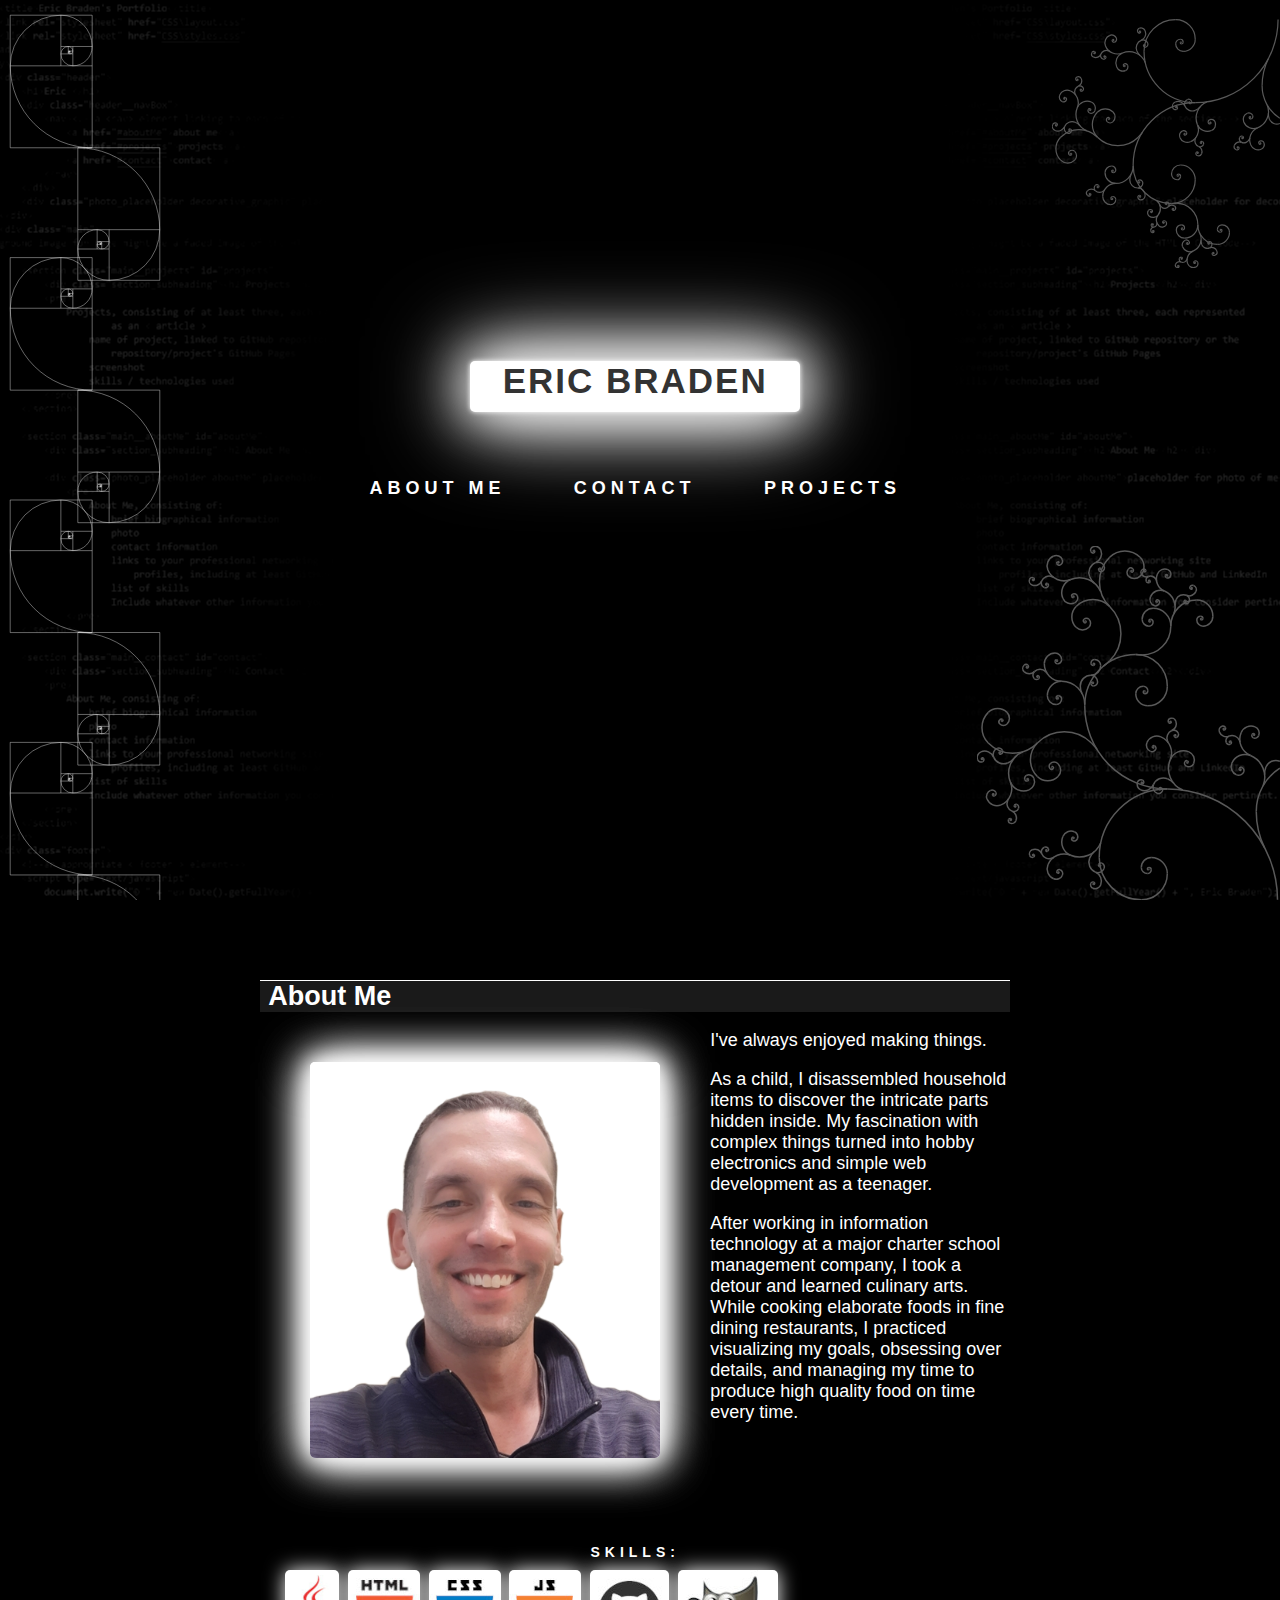
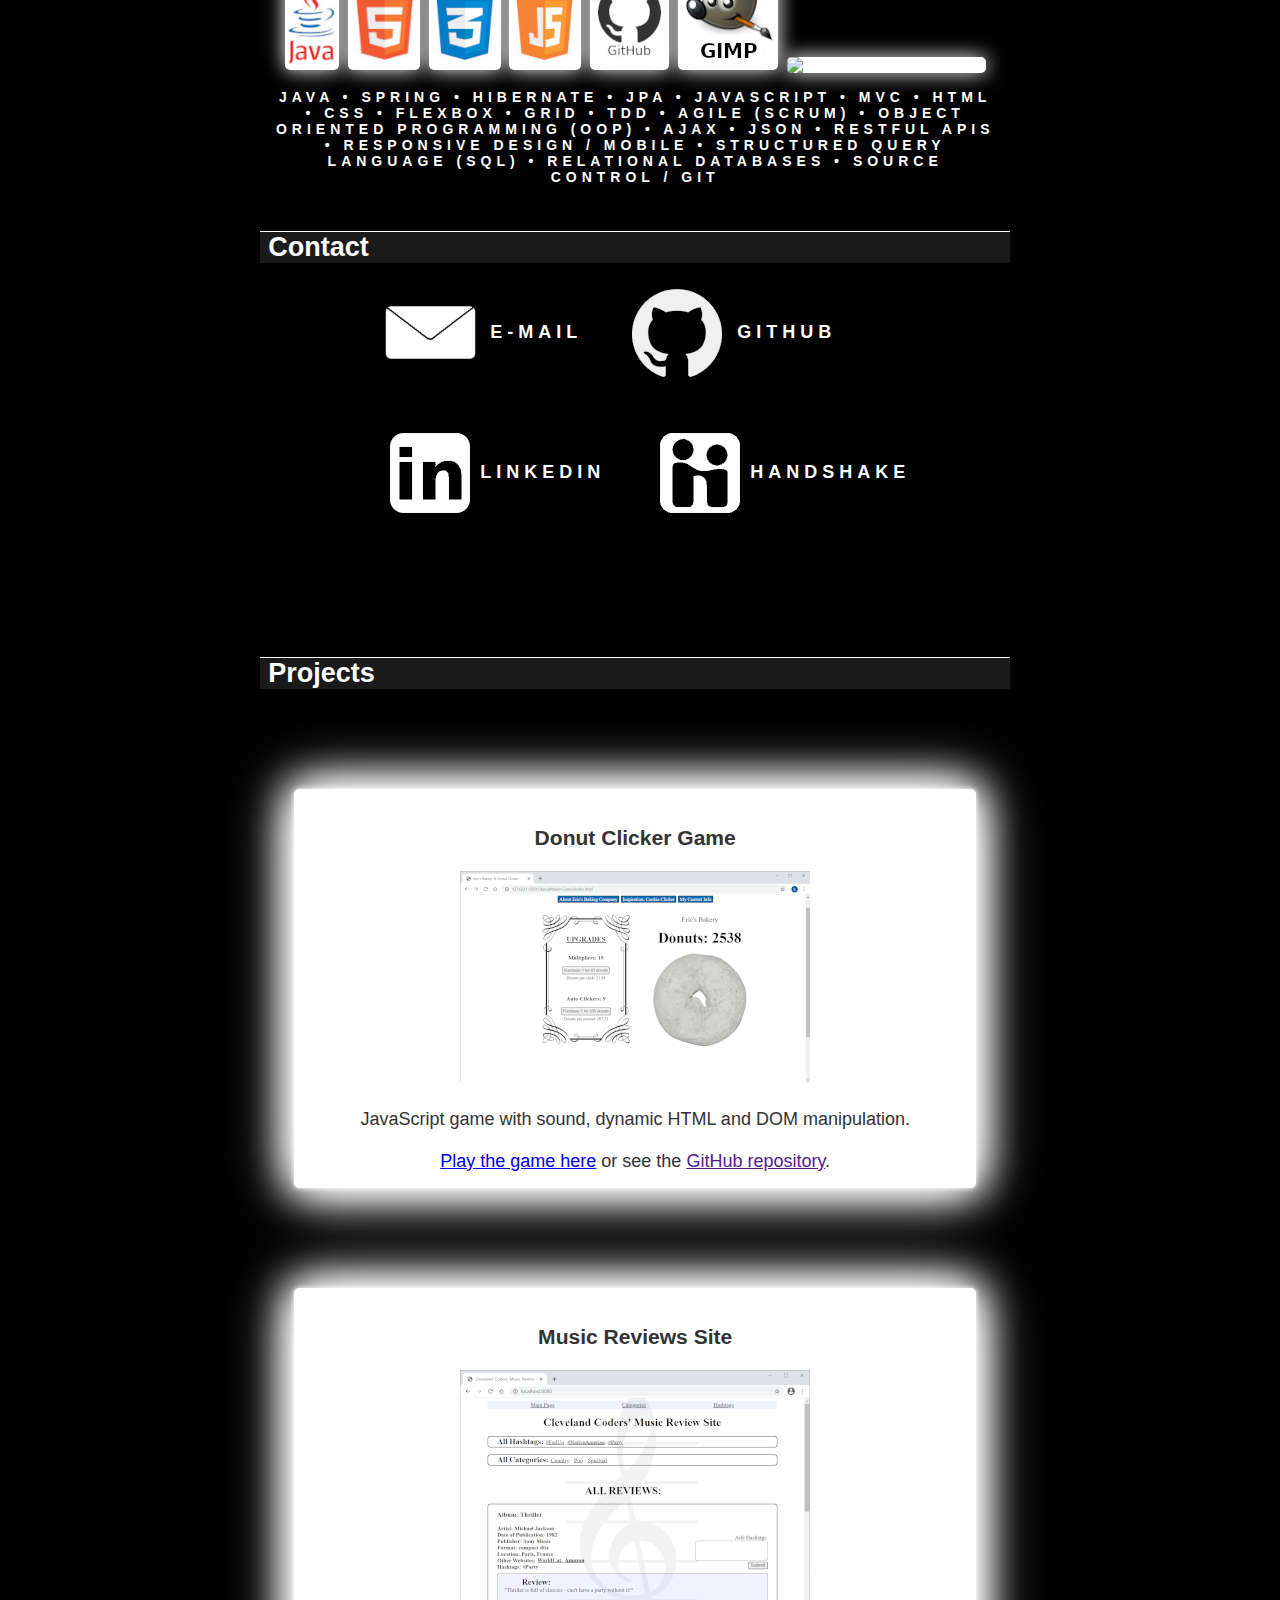
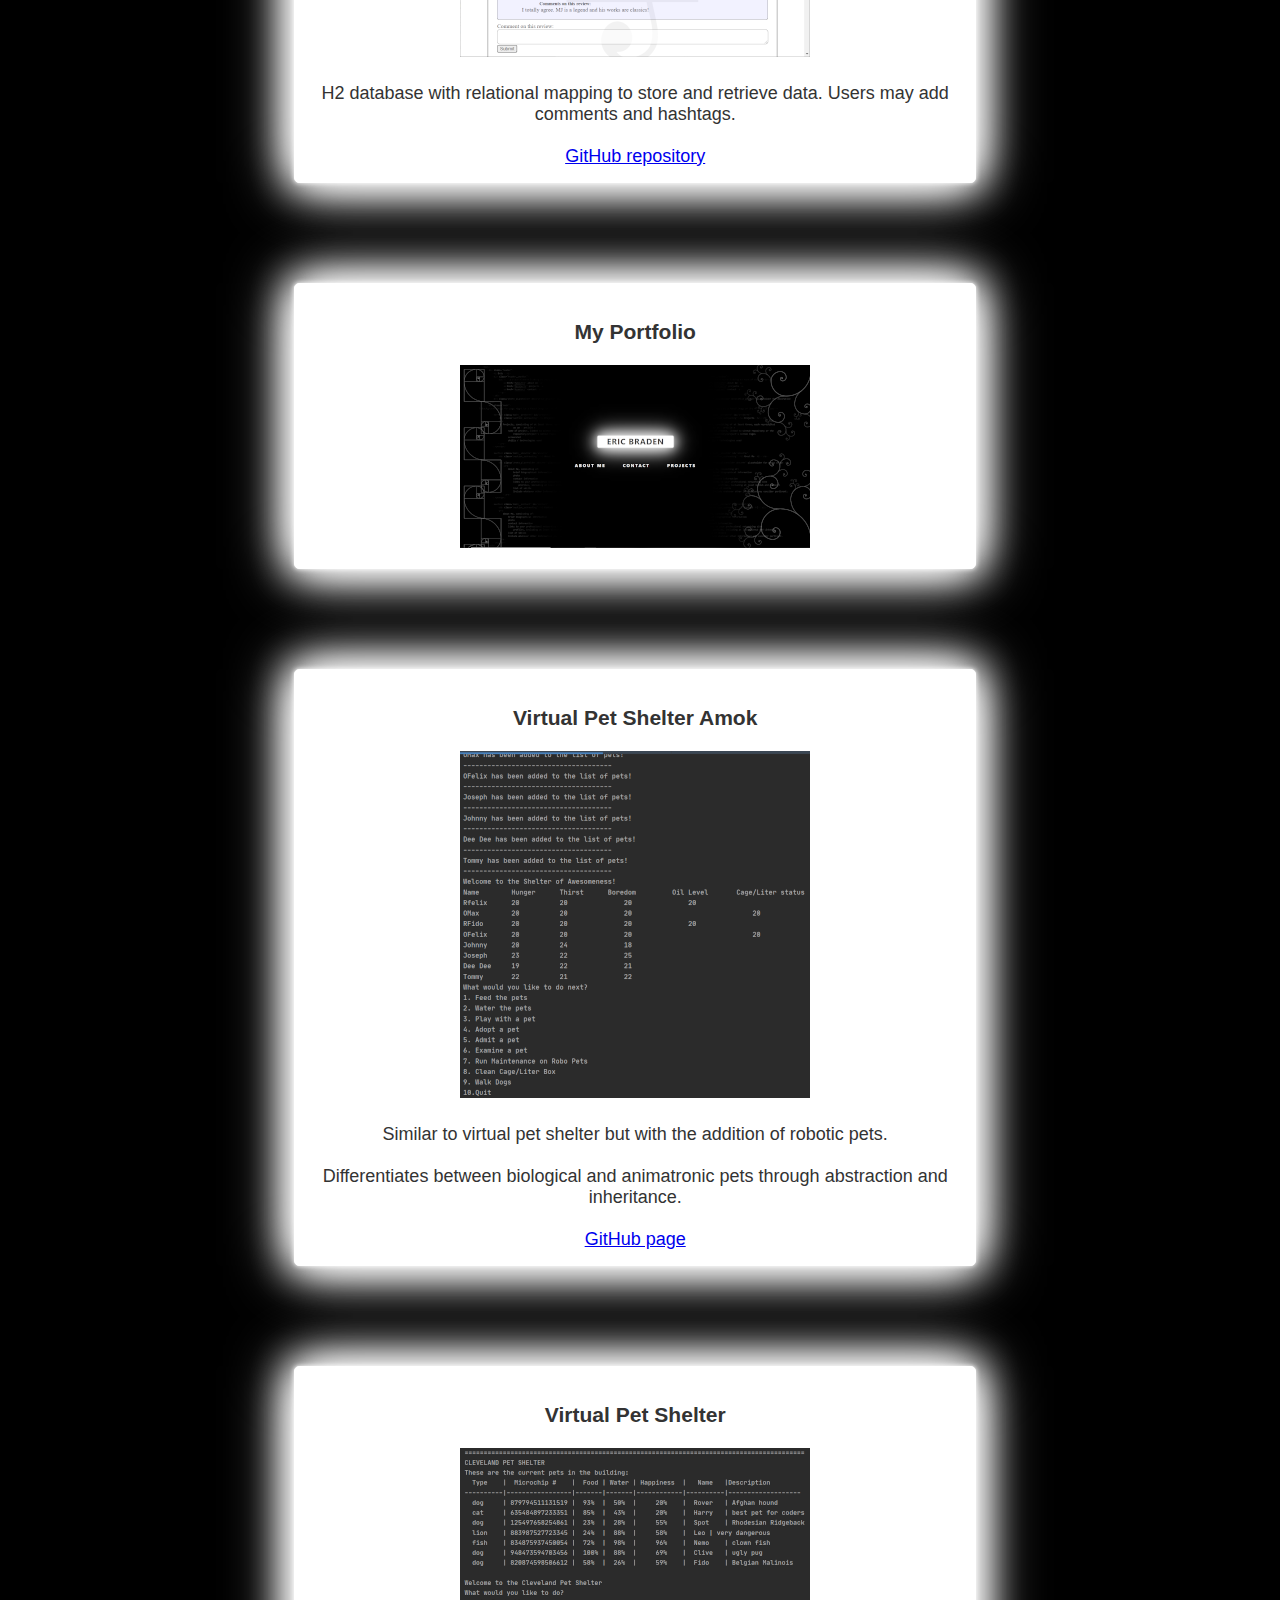
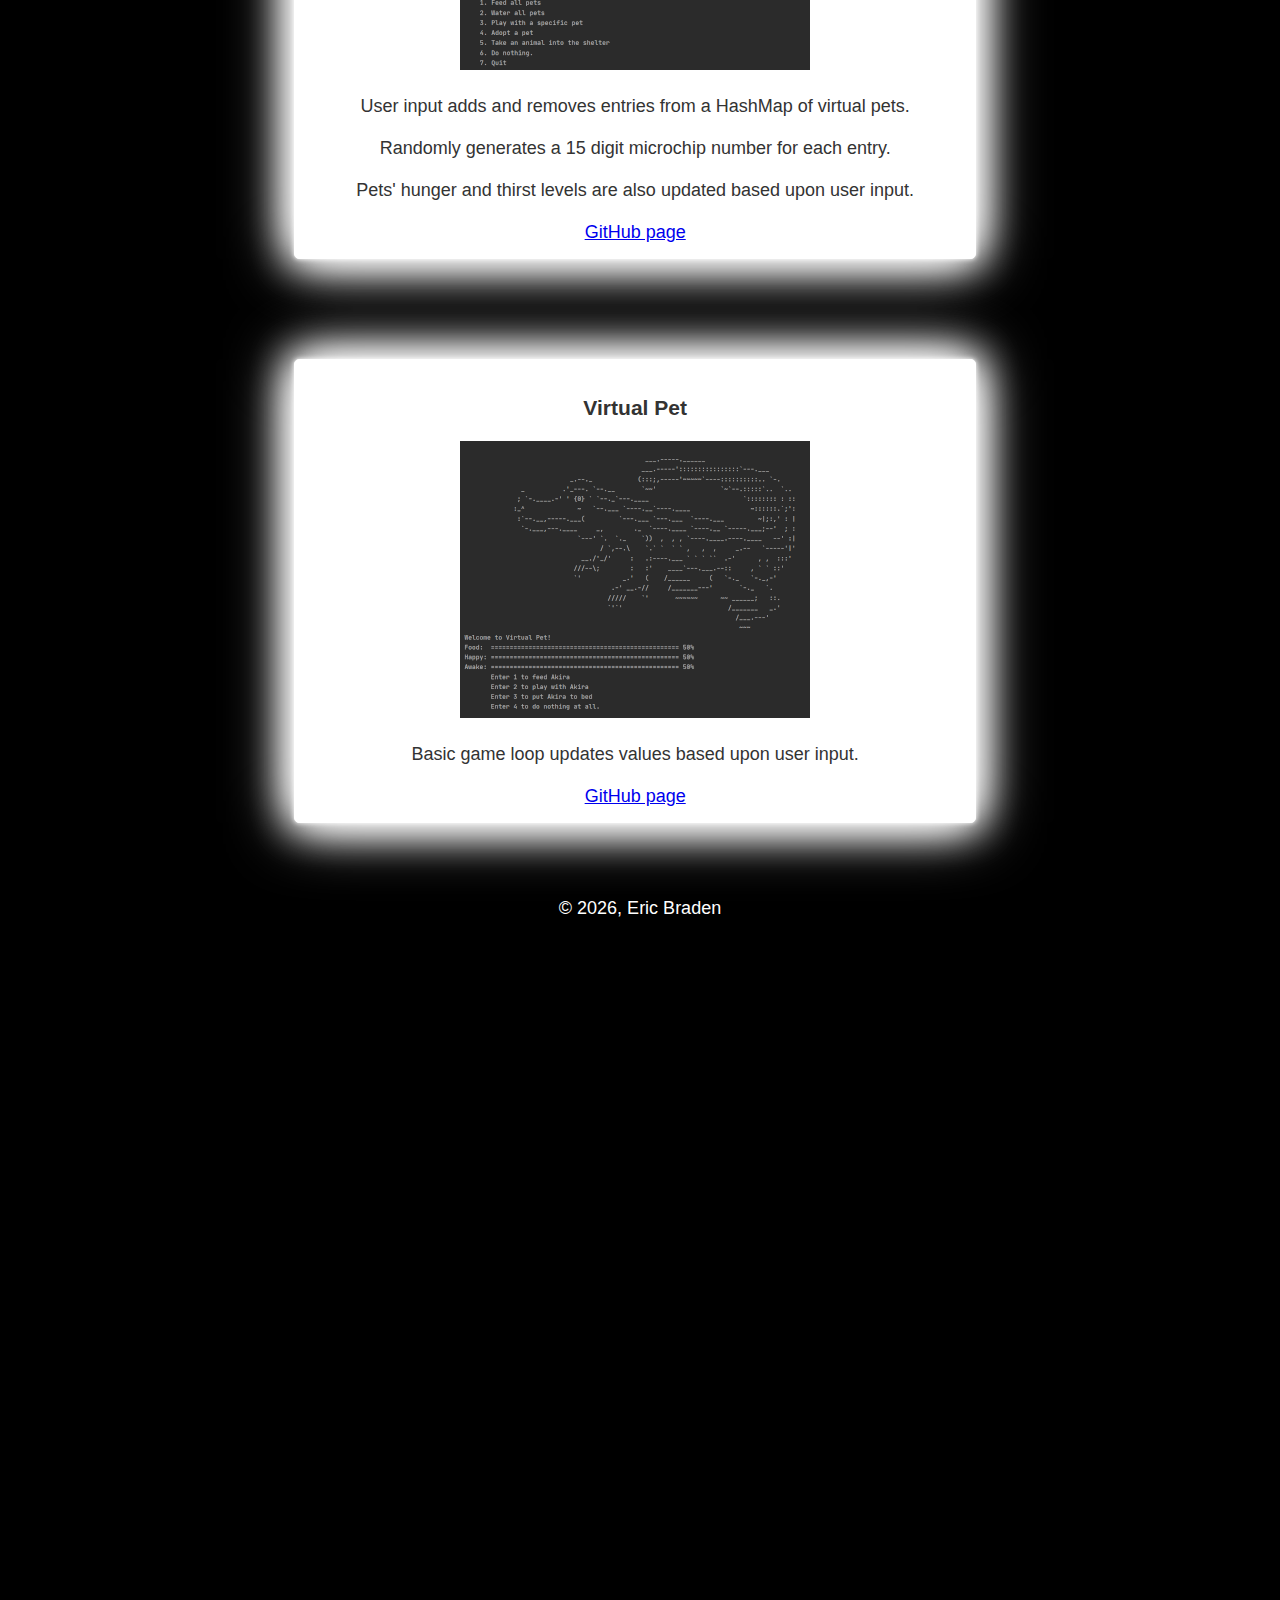
==== index.html @ f1dc4239 "added projects and skills" ====
<!DOCTYPE html>
<html>
    <head>
        <title>Eric Braden's Portfolio</title>
        <link rel="stylesheet" href="CSS/layout.css">
        <link rel="stylesheet" href="CSS/styles.css">
    </head>
    <body>


        <div class="make-header-fill-the-entire-start-screen">
            <div class="header">
                <h1>Eric Braden</h1>
                <nav class="header__navBox" id="myJavaScriptStickyMenu">
                    <a href="#aboutMe">about me</a>
                    <a href="#contact">contact</a>
                    <a href="#projects">projects</a>
                </nav>
            </div>
        </div>




        <div class="main">
            <section class="main__aboutMe" id="aboutMe"><br><br>
                <div class="section_subheading"><h2>About Me</h2></div>
                <div id="div--about-me-wrapper">
                    <img id="graphic-me" src="images/me-white-background.png" alt="photo of Eric Braden">
                    <div id="div--about-me-text">
                        <p>
                            I've always enjoyed making things. 
                        </p>
                        <p>
                            As a child, I disassembled household items to discover the intricate parts hidden inside. My fascination with complex things turned into hobby electronics and simple web development as a teenager. 
                        </p>
                        <p>
                            After working in information technology at a major charter school management company, I took a detour and learned culinary arts. 
                            While cooking elaborate foods in fine dining restaurants, I practiced visualizing my goals, obsessing over details, and managing my time to produce high quality food on time every time. 
                        </p>
                    </div>
                </div>
                <br>
                <div id="my-skills-container">
                    Skills:<br>

                    <img src="images/logo-java.png" alt="java logo">
                    <img src="images/logo-html.png" alt="html logo">
                    <img src="images/logo-css.png" alt="css logo">
                    <img src="images/logo-javascript.png" alt="javascript logo">
                    <img src="images/logo-github.png" alt="GitHub logo">
                    <img src="images/logo-gimp.png" alt="GIMP logo">
                    <img src="images/inkscape.logo.svg" alt="Inkscape logo">
                    <br><br>
                    Java • Spring • Hibernate • JPA • JavaScript • MVC • HTML • CSS • Flexbox • Grid • TDD • Agile (Scrum) • Object Oriented Programming (OOP) • AJAX • JSON • Restful APIs • Responsive Design / Mobile • Structured Query Language (SQL) • Relational Databases • Source Control / Git
                    <br>
                </div>
                <br>
                <br>
                <br>
                <br>
                <br>

            </section>





            <section class="main__contact" id="contact"><br><br>
                <div class="section_subheading"><h2>Contact</h2></div>
                <a href="javascript:location='mailto:\u0065\u0072\u0069\u0063\u002e\u0062\u0072\u0061\u0064\u0065\u006e\u0031\u0031\u0037\u0040\u0067\u006d\u0061\u0069\u006c\u002e\u0063\u006f\u006d';void 0"><img src="images/icon-email.png" alt="my email logo"> E-mail</a>
                <a href="https://github.com/PhoenixRisen500"><img src="images/icon-github-logo.png" alt="my GitHub logo"> GitHub</a>
                <br>
                <a href="http://www.linkedin.com/in/eric-braden"><img src="images/icon-linkedin.png" alt="my linked in logo">LinkedIn</a>
                <a href="myhandshake"><img src="images/icon-handshake.png" alt="my handshake networking site logo">Handshake</a>
                <br>
                <br><br>

            </section>






            <section class="main__projects" id="projects"><br><br>
                <div class="section_subheading"><h2>Projects</h2></div>

                <article>
                    <div class="project-wrapper">
                        <h3>Donut Clicker Game</h3>
                        
                        <a href="./donutMakerGame/donutMaker.html">
                        <img src="images/screenshot-sm-donutMaker.png.png" alt="thumbnail image of donut maker screenshot"></a>
                        <br><br>
                        JavaScript game with sound, dynamic HTML and DOM manipulation. 
                        <br><br>
                        <a href="./donutMakerGame/donutMaker.html">Play the game here</a> or see the <a href="">GitHub repository</a>. 
                    </div>
                </article>

                <article>
                    <div class="project-wrapper">
                        <h3>Music Reviews Site</h3>
                        
                        <a href="images/screenshot-music-review-site.png">
                        <img src="images/screenshot-sm-music-review-site.png" alt="thumbnail image of portfolio screenshot"></a>
                        <br><br>
                        H2 database with relational mapping to store and retrieve data. Users may add comments and hashtags. 
                        <br><br>
                        <a href="https://github.com/PhoenixRisen500/Music-Review-Site">GitHub repository</a>
                    </div>
                </article>

                <article>
                    <div class="project-wrapper">
                        <h3>My Portfolio</h3>
                        
                        <a href="images/screenshot-portfolio.png">
                        <img src="images/screenshot-sm-portfolio.png" alt="thumbnail image of portfolio screenshot"></a>
                    </div>
                </article>

                <article>
                    <div class="project-wrapper">
                        <h3>Virtual Pet Shelter Amok</h3>
                        
                        <a href="images/screenshot-virtual-pet-amok-app.png">
                        <img src="images/screenshot-sm-virtual-pet-amok-app.png" alt="thumbnail image of virtual pet shelter amok screenshot"></a>
                        
                        <br><br>
                        Similar to virtual pet shelter but with the addition of robotic pets. 
                        <br><br>
                        Differentiates between biological and animatronic pets through abstraction and inheritance. 
                        <br><br>
                        <a href="https://github.com/PhoenixRisen500/Virtual-Pet-Shelter-Amok">GitHub page</a>
                    </div>
                </article>

                <article>
                    <div class="project-wrapper">
                        <h3>Virtual Pet Shelter</h3>
                        
                        <a href="images/screenshot-virtual-pet-shelter-app.png">
                        <img src="images/screenshot-sm-virtual-pet-shelter-app.png" alt="thumbnail image of virtual pet shelter screenshot"></a>
                        <br><br>
                        User input adds and removes entries from a HashMap of virtual pets. 
                        <br><br>
                        Randomly generates a 15 digit microchip number for each entry.
                        <br><br>
                        Pets' hunger and thirst levels are also updated based upon user input. 
                        <br><br>
                        <a href="https://github.com/PhoenixRisen500/module-1-week-4-virtual-pet-shelter-targaryen-master">GitHub page</a>
                    </div>
                </article>
                    
                <article>
                    <div class="project-wrapper">
                        <h3>Virtual Pet</h3>
                        
                        <a href="images/screenshot-virtual-pet-app.png">
                        <img src="images/screenshot-sm-virtual-pet-app.png" alt="thumbnail image of virtual pet screenshot"></a>
                        <br><br>
                        Basic game loop updates values based upon user input. 
                        <br><br>
                        <a href="https://github.com/PhoenixRisen500/Virtual-Pet-Eric-Braden">GitHub page</a>
                    </div>
                </article>
                






            </section>
            <br><br><br>
        </div>

        <div class="footer">
            <script type="text/javascript">
                document.write("© " + new Date().getFullYear() + ", Eric Braden");
            </script>
            
        </div>
        
    <script src="\js\JavaScript.js"></script>
    </body>
</html>
---- CSS/layout.css ----
.make-header-fill-the-entire-start-screen {
    width: 98vw;
    height: 100vh;
    display: grid;
    align-items: center;
}

.header{
    display: grid;
    grid-template-rows: 115px;
    justify-content: center;
    align-items: center;
    position: relative;
    top: -25px;
}
.header h1{
    text-align: center;
    margin: 10px auto 33px auto;
    width: 330px;
    height: 51px;
}

.header__navBox{
    display: flex;
    flex-direction: row;
    justify-content: space-around;
    width: 600px;
    height: 50px;
    margin: 10px auto 10px auto;
    z-index: 1000;
}
.header__navBox a{
    display: inline-block;
    padding: 2px 4px;
    margin: 10px;
}

.sticky-menu {
    position: fixed;
    top: -5px;
    left: 50%;
    transform: translateX(-50%);
    padding-left:100px;
    padding-right:100px;
  }
.sticky-menu + .content {
    padding-top: 102px;
  }


#graphic-me{
    float: left;
    width: 350px;
    height: auto;
    margin: 50px;
    position: relative;
    left: -0px;
    z-index: -1000;
}
#div--about-me-text{
    width: auto;
}

#my-skills-container{
    text-align: center;
    height: 95px;
    width: 720px;
    padding: 15px 15px 15px 15px;
}

#my-skills-container img{
    margin-top: 10px;
}

.main{
    width: 98vw;
    display: grid;
    grid-template-rows: auto;
    justify-content: center;
}

.main__aboutMe, 
.main__projects, 
.main__contact{
    width: 750px;
}

.section_subheading{
    border-top: 1px solid white;
    margin-top: 30px;
    padding: 0px 0px 0px 8px;
}
.section_subheading h2{
    padding: 0px;
    margin: 0px;
}

#div--about-me-wrapper{
    display: flex;
    flex-direction: row;
}

.main__contact img{
    vertical-align: middle;
    display: inline-block;
    z-index: 1000;
}
.main__contact a{
    display: inline-block;
    margin: 20px;
    position: relative;
    left: 100px;
}

.project-wrapper{
    width: 650px;
    margin: 100px auto 12px auto;
    padding: 15px;
    text-align: center;
}

.footer {
    text-align: center;
    height: 100vh;
}
---- CSS/styles.css ----
html {
    scroll-behavior: smooth;
  }
  
body{
    color: white;
    background-color: black;
    background-image:
        url('/images/fibonacci-spiral-bar-vertical.svg'), 
        url('/images/spiral-tree-top-right.svg'), 
        url('/images/spiral-tree-bottom-right.svg'), 
        url('/images/background2.png');
    background-repeat: 
        repeat-y, 
        no-repeat, 
        no-repeat, 
        repeat-y;
    background-position: 
        left top, 
        right top, 
        bottom right, 
        center;
    background-attachment: fixed;
    font-family:-apple-system, BlinkMacSystemFont, 'Segoe UI', Roboto, Oxygen, Ubuntu, Cantarell, 'Open Sans', 'Helvetica Neue', sans-serif;
    font-size: 18px;
}
pre{
    font-family: -apple-system, BlinkMacSystemFont, 'Segoe UI', Roboto, Oxygen, Ubuntu, Cantarell, 'Open Sans', 'Helvetica Neue', sans-serif;
}

.header h1{
    font-size: 35px;
    text-transform: uppercase;
    letter-spacing: 2px;
    font-family: -apple-system, BlinkMacSystemFont, 'Segoe UI', Roboto, Oxygen, Ubuntu, Cantarell, 'Open Sans', 'Helvetica Neue', sans-serif;
    background: white;
    color: #333;
    border-radius: 5px;
    box-shadow: 0 0 5px white, 0 0 75px white, 0 0 50px white, 0 0 100px white;
}

.header__navBox{
    font-family: -apple-system, BlinkMacSystemFont, 'Segoe UI', Roboto, Oxygen, Ubuntu, Cantarell, 'Open Sans', 'Helvetica Neue', sans-serif;
}
.header__navBox a{
    color: white;
    font-size: 18px;
    font-weight:bold;
    text-decoration: none;
    text-transform: uppercase;
    transition: .05s;
    letter-spacing: 5px;
    font-family: -apple-system, BlinkMacSystemFont, 'Segoe UI', Roboto, Oxygen, Ubuntu, Cantarell, 'Open Sans', 'Helvetica Neue', sans-serif;
    border-radius: 5px;
}
.header__navBox a:hover{
    border-radius: 5px;
    background-color: white;
    color: #333;
    box-shadow: 0 0 5px white, 0 0 75px white, 0 0 50px white, 0 0 100px white;
}

.sticky-menu {
    background-color: black;
    text-decoration: underline;
    box-shadow: 0 0 50px black, 0 0 25px black, 0 0 25px black, 0 0 50px black, 0 0 65px black;
  }


#graphic-me{
    border-radius: 5px;
    background-color: white;
    box-shadow: 0 0 20px white, 0 0 37px white, 0 0 50px white, 0 0 50px white;
}

#my-skills-container{
    color: white;
    font-size: 14px;
    font-weight:bold;
    text-decoration: none;
    text-transform: uppercase;
    letter-spacing: 5px;
    font-family: -apple-system, BlinkMacSystemFont, 'Segoe UI', Roboto, Oxygen, Ubuntu, Cantarell, 'Open Sans', 'Helvetica Neue', sans-serif;
}

#my-skills-container img{
    border-radius: 5px;
    background-color: rgb(255, 255, 255);
    box-shadow: 0 0 20px white;
}

.section_subheading{
    background-color: rgba(255, 255, 255, .1);
}

.main__contact a{
    color: white;
    font-size: 18px;
    font-weight:bold;
    text-decoration: none;
    text-transform: uppercase;
    letter-spacing: 5px;
    font-family: -apple-system, BlinkMacSystemFont, 'Segoe UI', Roboto, Oxygen, Ubuntu, Cantarell, 'Open Sans', 'Helvetica Neue', sans-serif;
    border-radius: 5px;
}
.main__contact a:hover{
    background-color: white;
    color: #333;
    box-shadow: 0 0 5px white, 0 0 75px white, 0 0 50px white, 0 0 100px white;
}

.project-wrapper{
    border: 1px solid rgba(255, 255, 255, 1);   
    border-radius: 5px;
    background-color: white;
    color: #333;
    box-shadow: 0 0 5px white, 0 0 45px white, 0 0 40px white, 0 0 65px white;
    font-family:-apple-system, BlinkMacSystemFont, 'Segoe UI', Roboto, Oxygen, Ubuntu, Cantarell, 'Open Sans', 'Helvetica Neue', sans-serif;
    font-size: 18px;
}
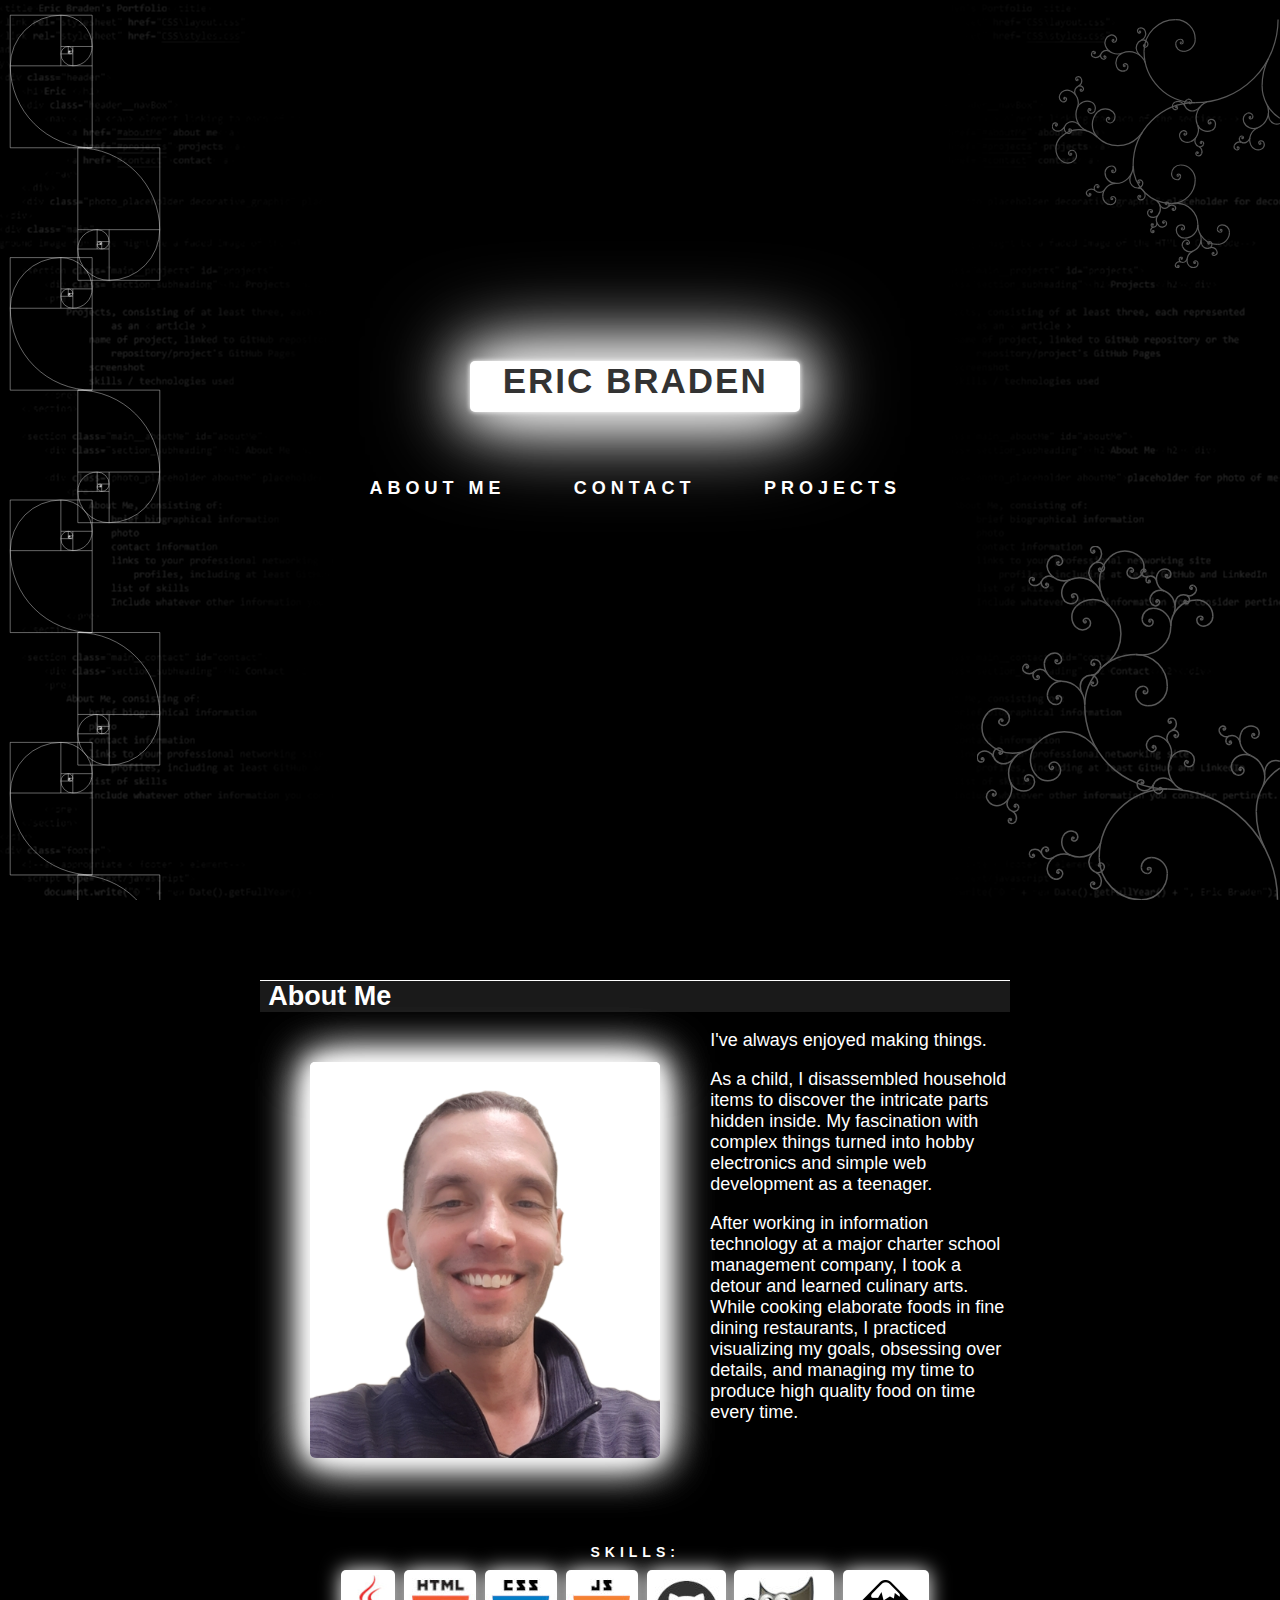
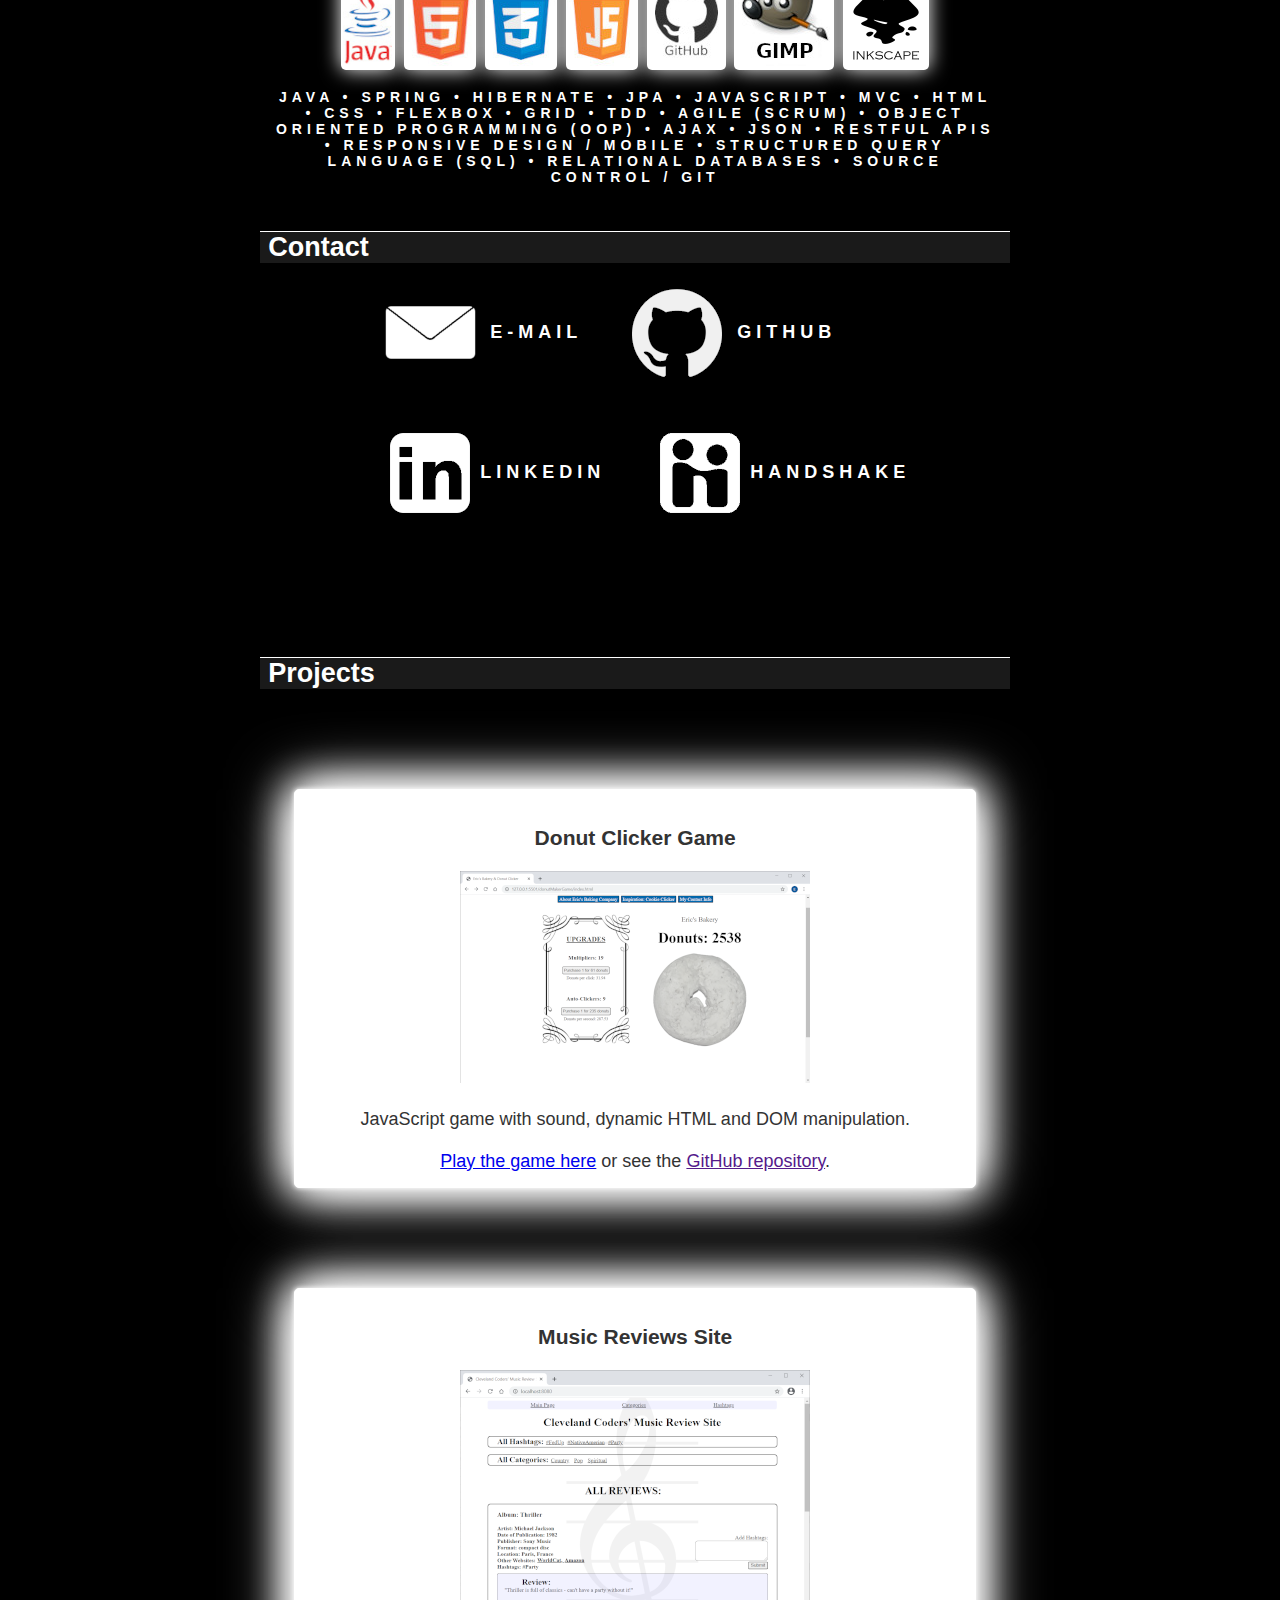
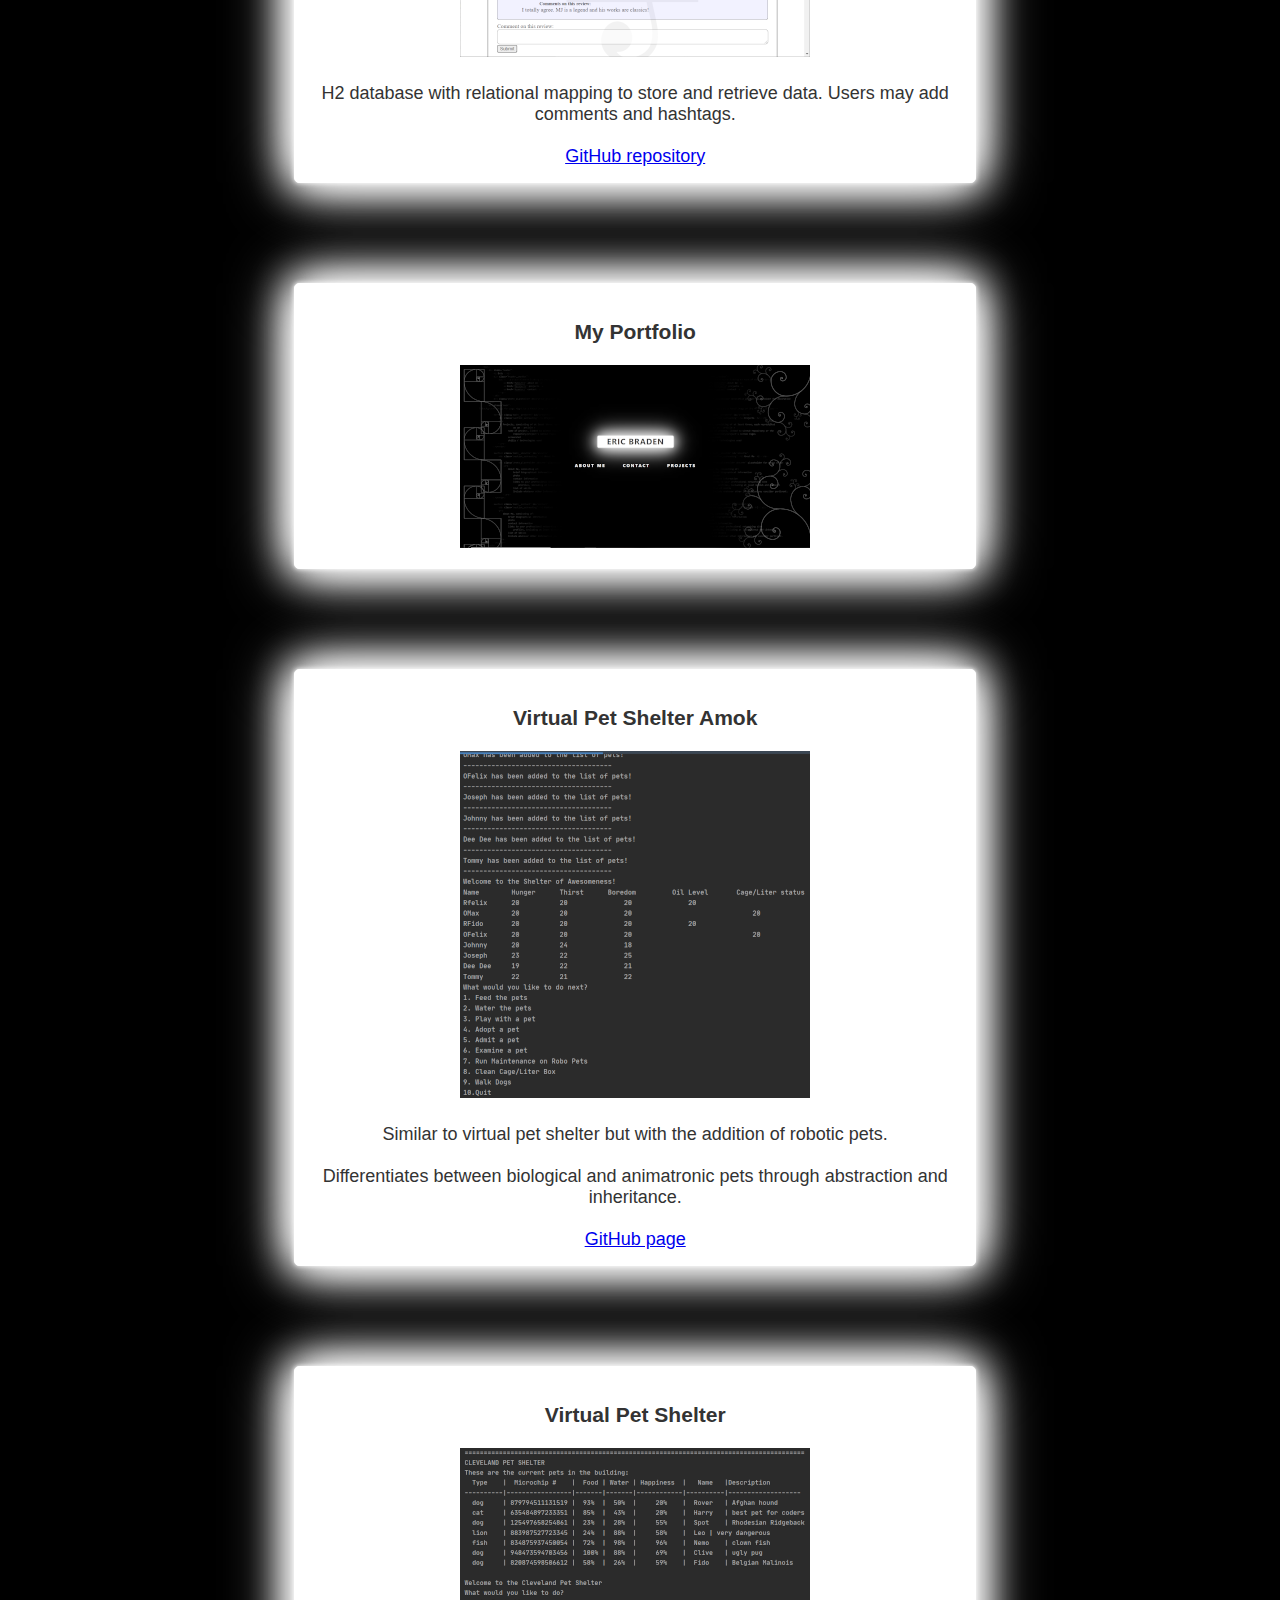
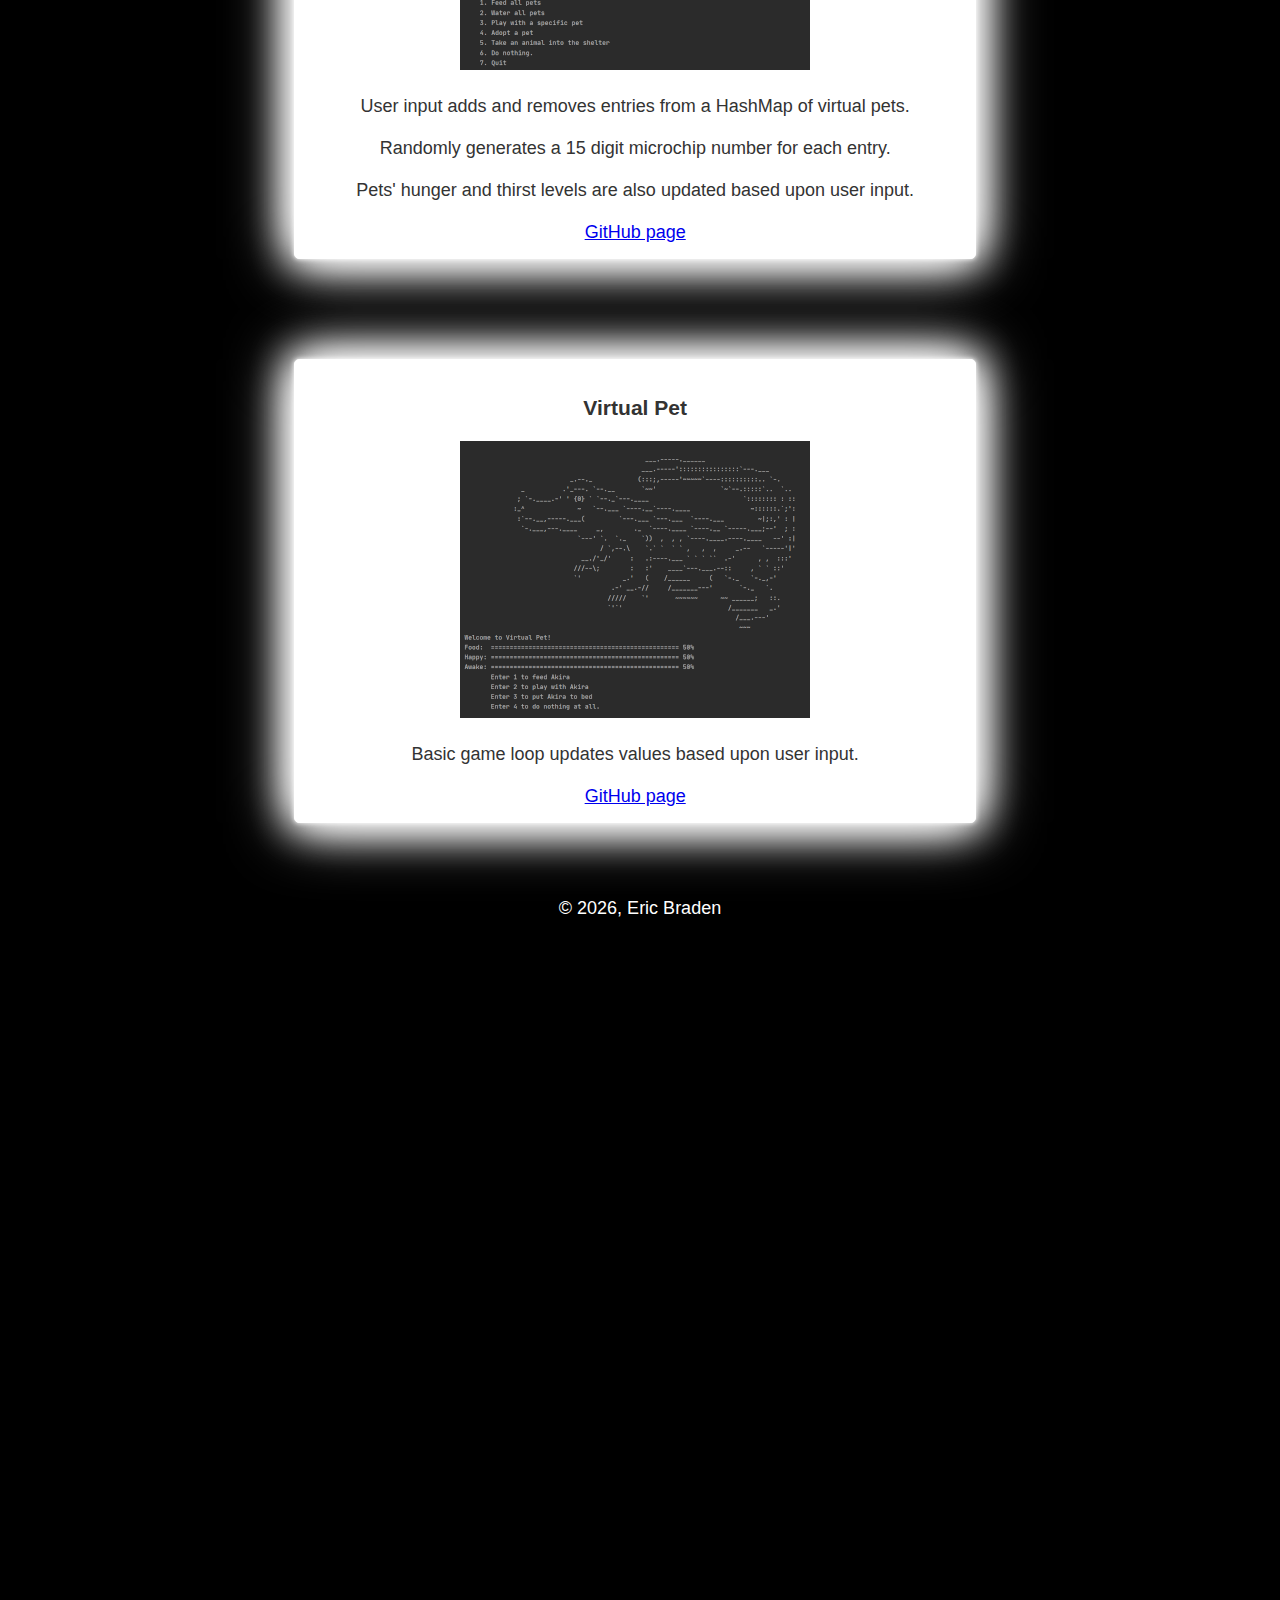
==== commit 01e63e4f: "inkscape logo still misbehaving, trying a filename without a period in the middle" ====
--- a/index.html
+++ b/index.html
@@ -50,7 +50,7 @@
                     <img src="images/logo-javascript.png" alt="javascript logo">
                     <img src="images/logo-github.png" alt="GitHub logo">
                     <img src="images/logo-gimp.png" alt="GIMP logo">
-                    <img src="images/inkscape.logo.svg" alt="Inkscape logo">
+                    <img src="images/logo-inkscape.png" alt="Inkscape logo">
                     <br><br>
                     Java • Spring • Hibernate • JPA • JavaScript • MVC • HTML • CSS • Flexbox • Grid • TDD • Agile (Scrum) • Object Oriented Programming (OOP) • AJAX • JSON • Restful APIs • Responsive Design / Mobile • Structured Query Language (SQL) • Relational Databases • Source Control / Git
                     <br>
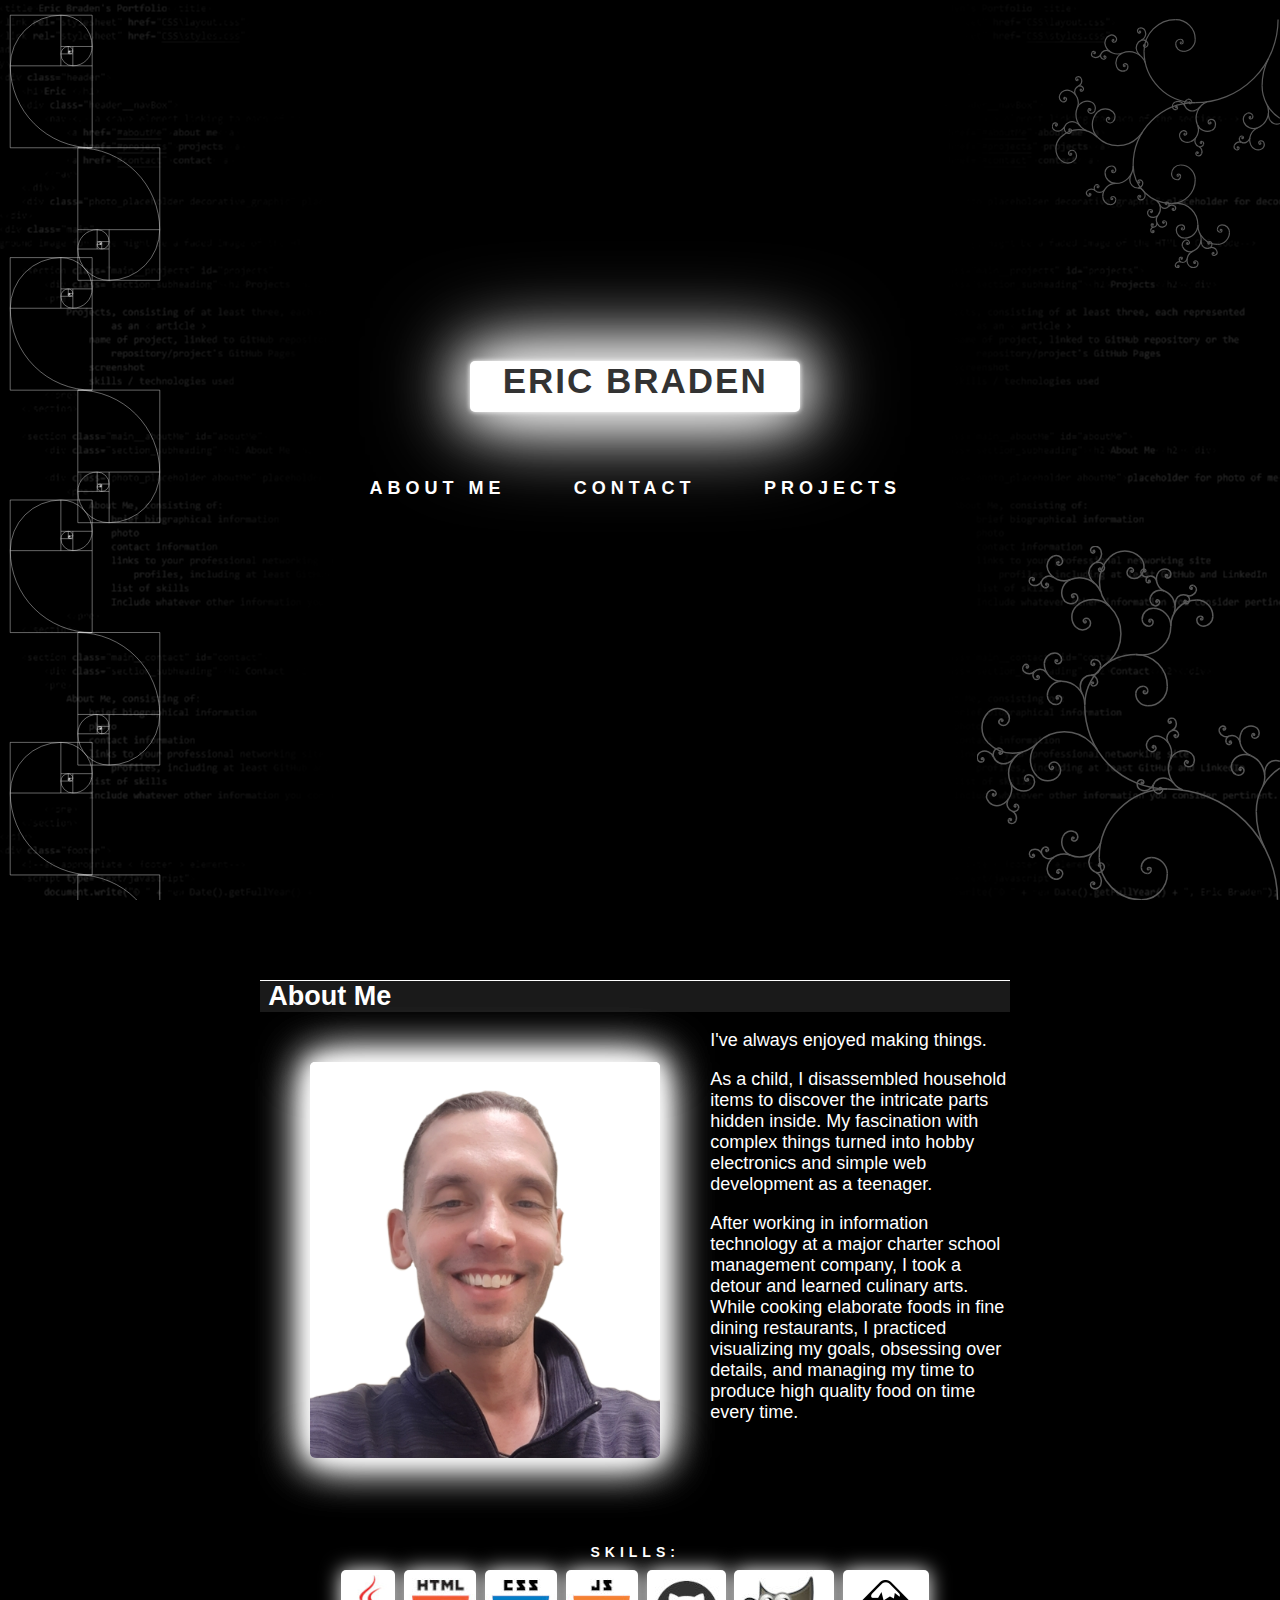
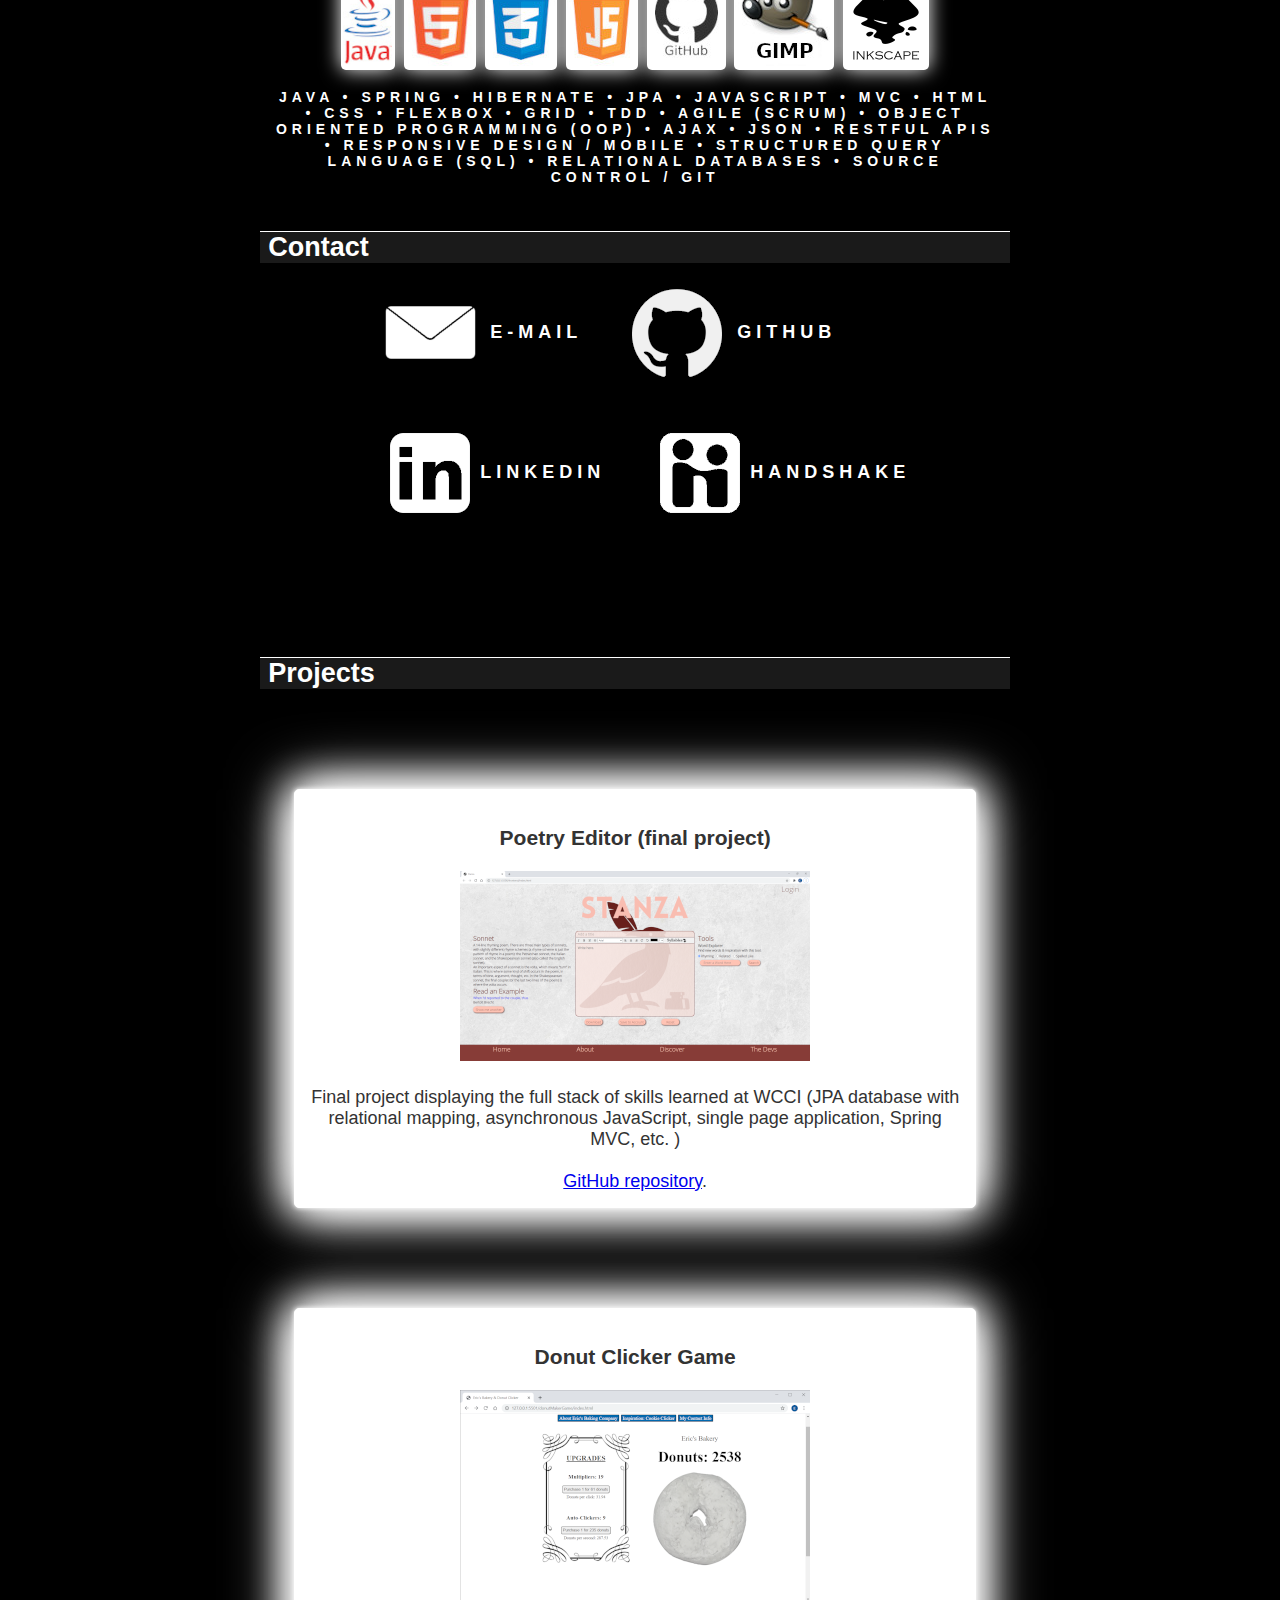
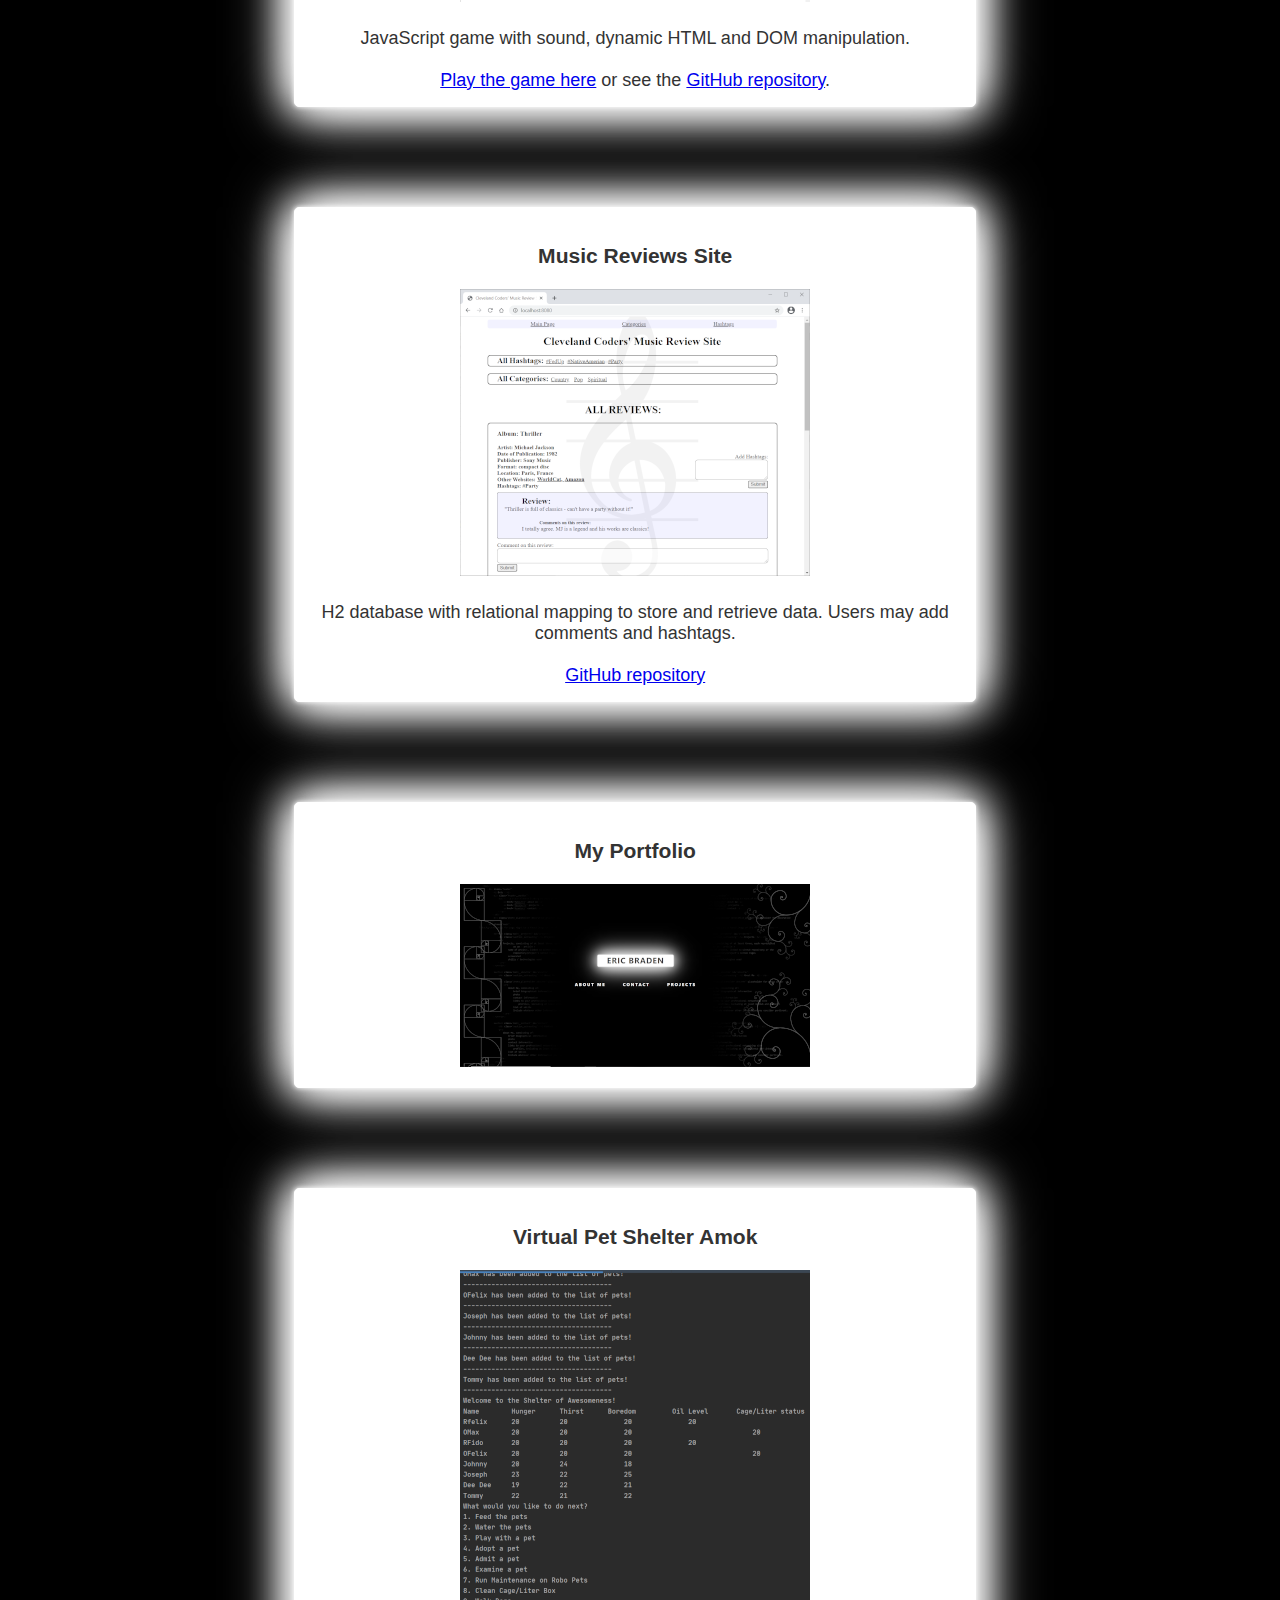
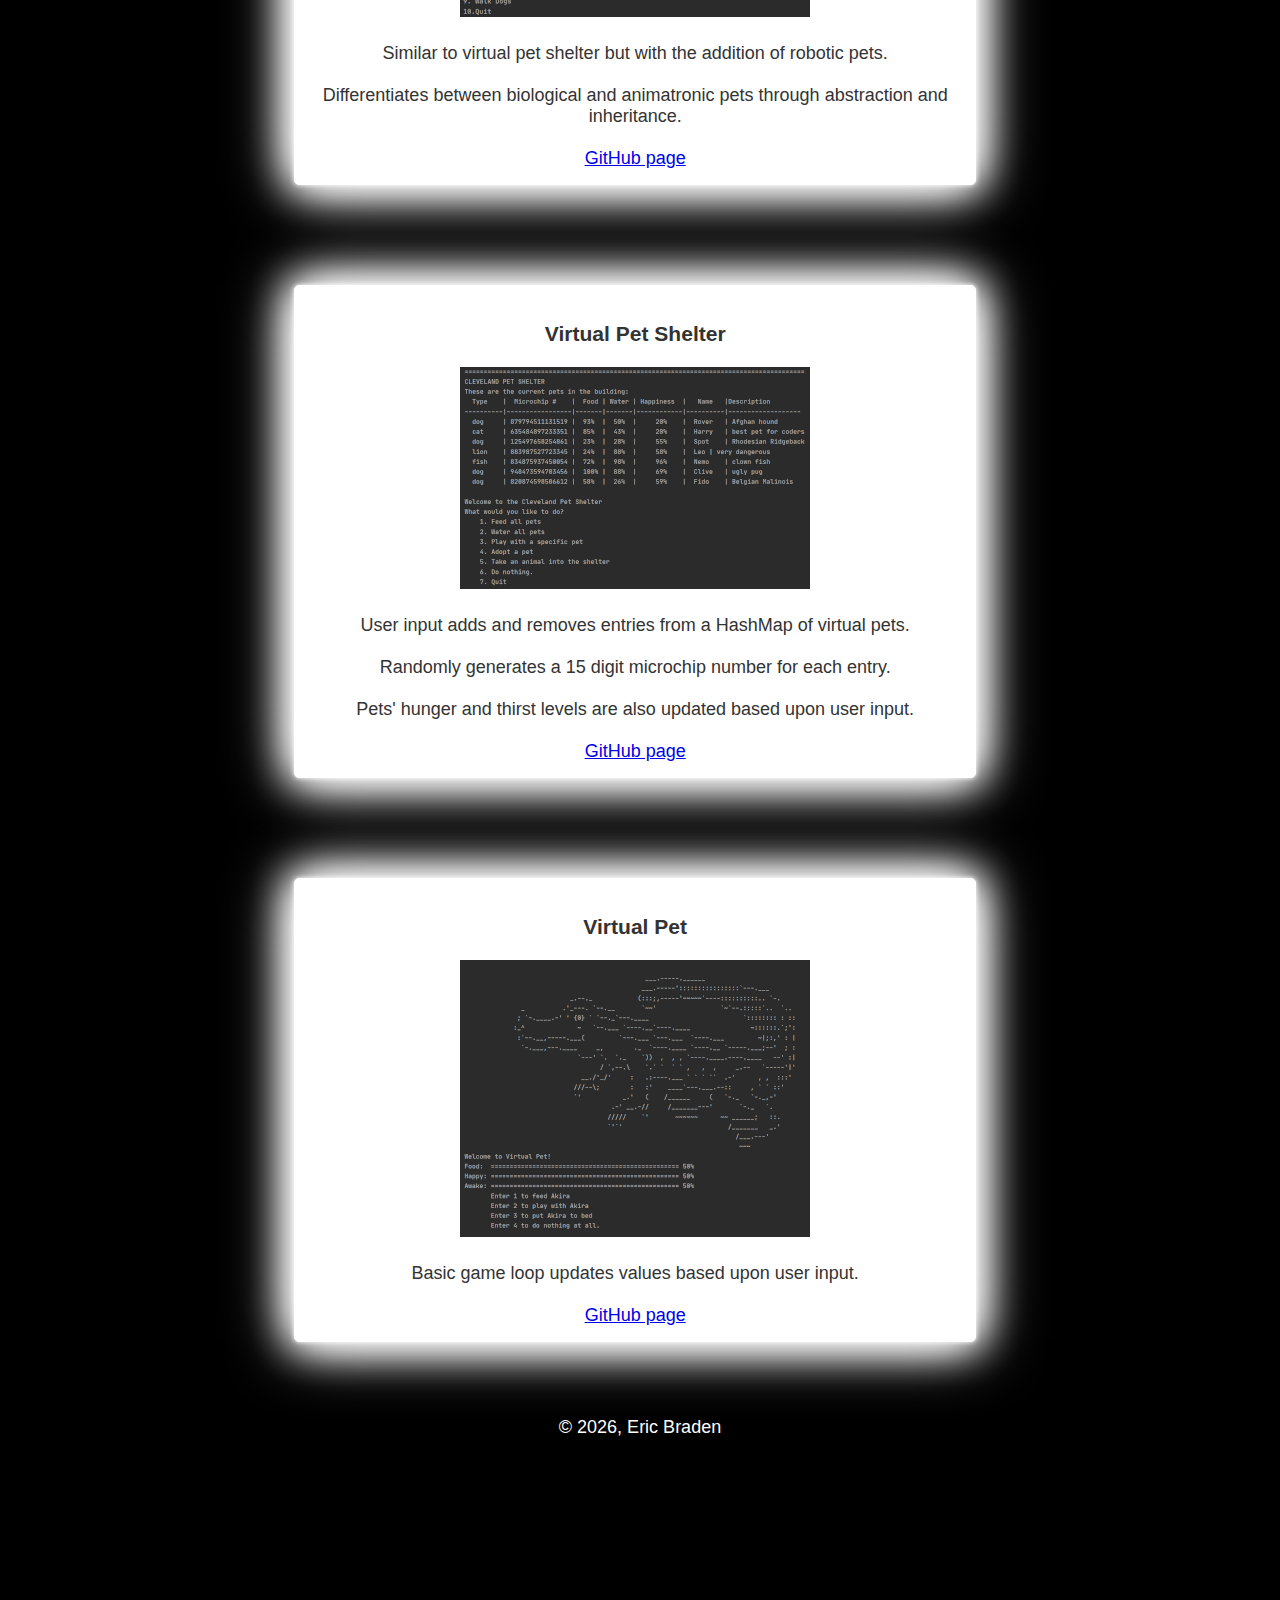
==== commit e408ee25: "updating projects" ====
--- a/index.html
+++ b/index.html
@@ -89,6 +89,19 @@
 
                 <article>
                     <div class="project-wrapper">
+                        <h3>Poetry Editor (final project)</h3>
+                        
+                        <a href="./images/screenshot-poetry-editor.png">
+                        <img src="./images/screenshot-sm-poetry-editor.png" alt="thumbnail image of poetry editor site"></a>
+                        <br><br>
+                        Final project displaying the full stack of skills learned at WCCI (JPA database with relational mapping, asynchronous JavaScript, single page application, Spring MVC, etc. )
+                        <br><br>
+                        <a href="https://github.com/PhoenixRisen500/FinalProject-Poetry-Creation-Site">GitHub repository</a>. 
+                    </div>
+                </article>
+
+                <article>
+                    <div class="project-wrapper">
                         <h3>Donut Clicker Game</h3>
                         
                         <a href="./donutMakerGame/donutMaker.html">
@@ -96,7 +109,7 @@
                         <br><br>
                         JavaScript game with sound, dynamic HTML and DOM manipulation. 
                         <br><br>
-                        <a href="./donutMakerGame/donutMaker.html">Play the game here</a> or see the <a href="">GitHub repository</a>. 
+                        <a href="./donutMakerGame/donutMaker.html">Play the game here</a> or see the <a href="https://github.com/PhoenixRisen500/donutMakerGame">GitHub repository</a>. 
                     </div>
                 </article>
 
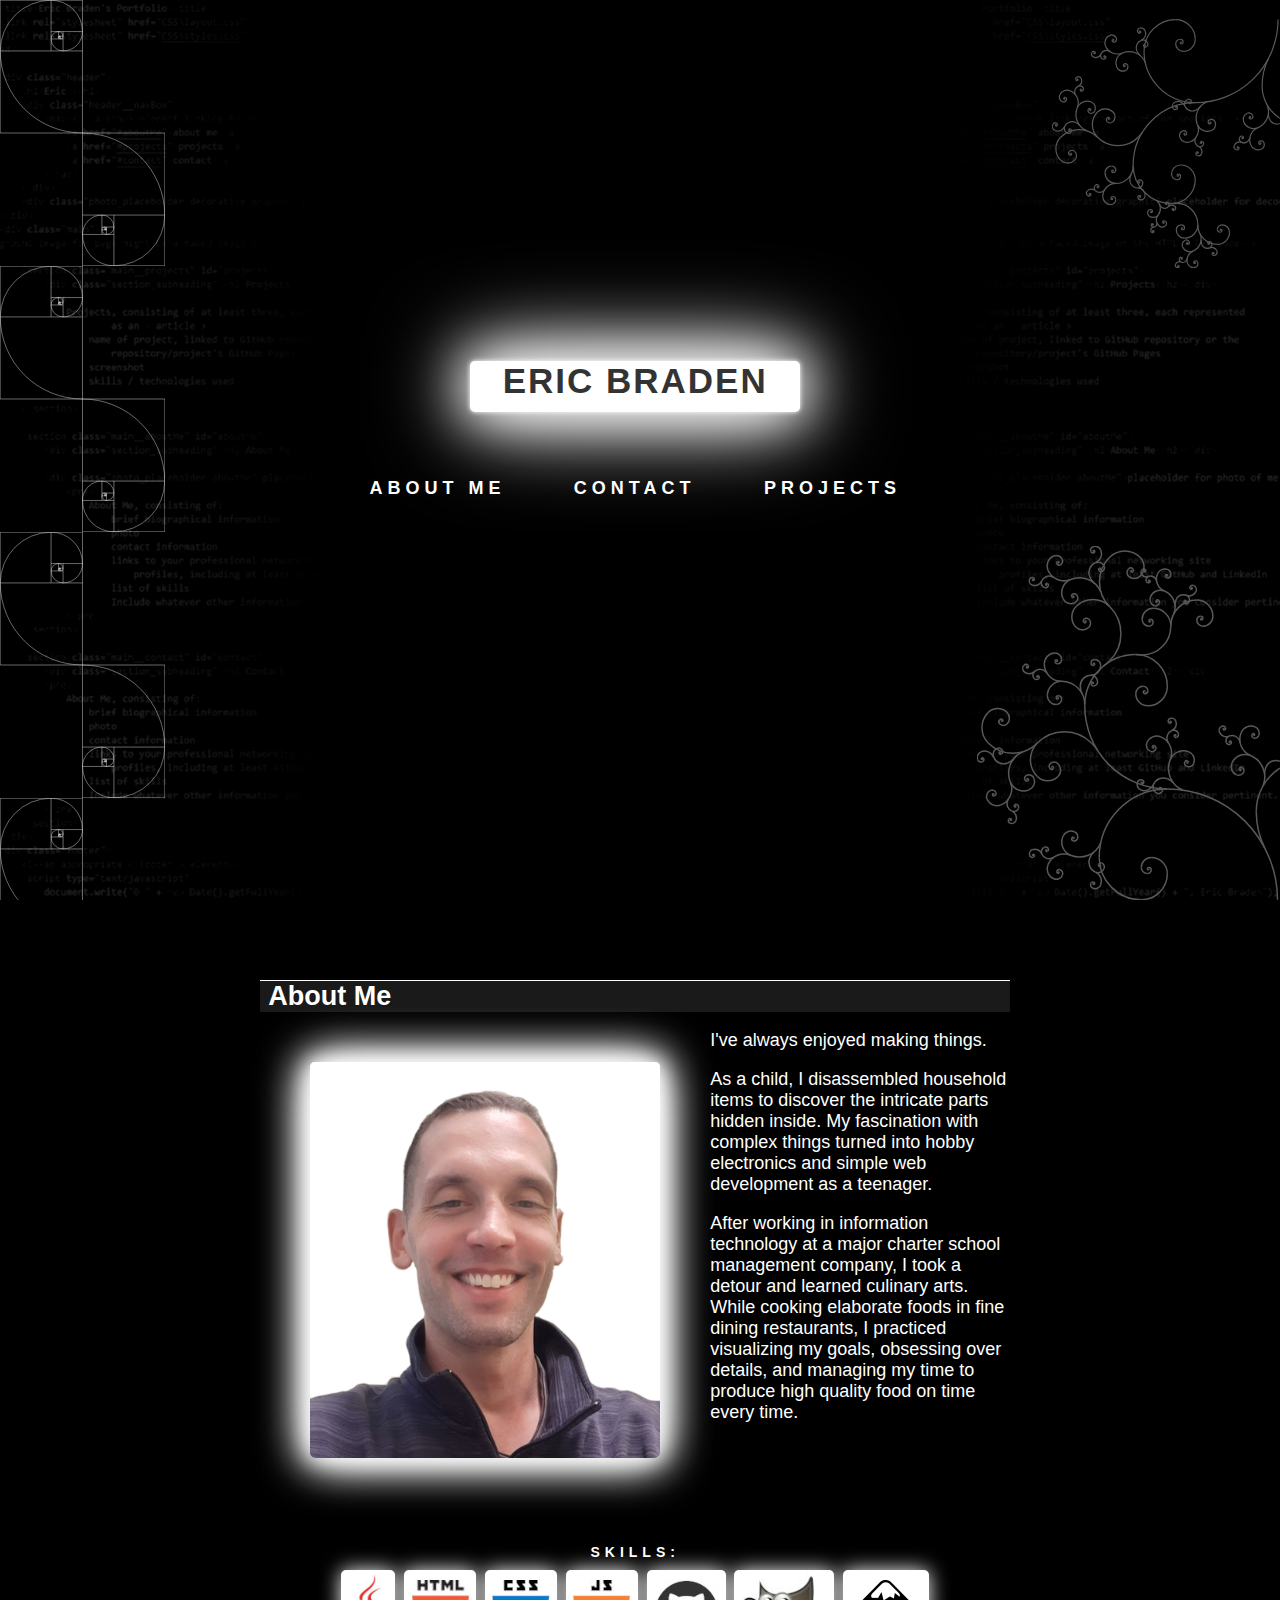
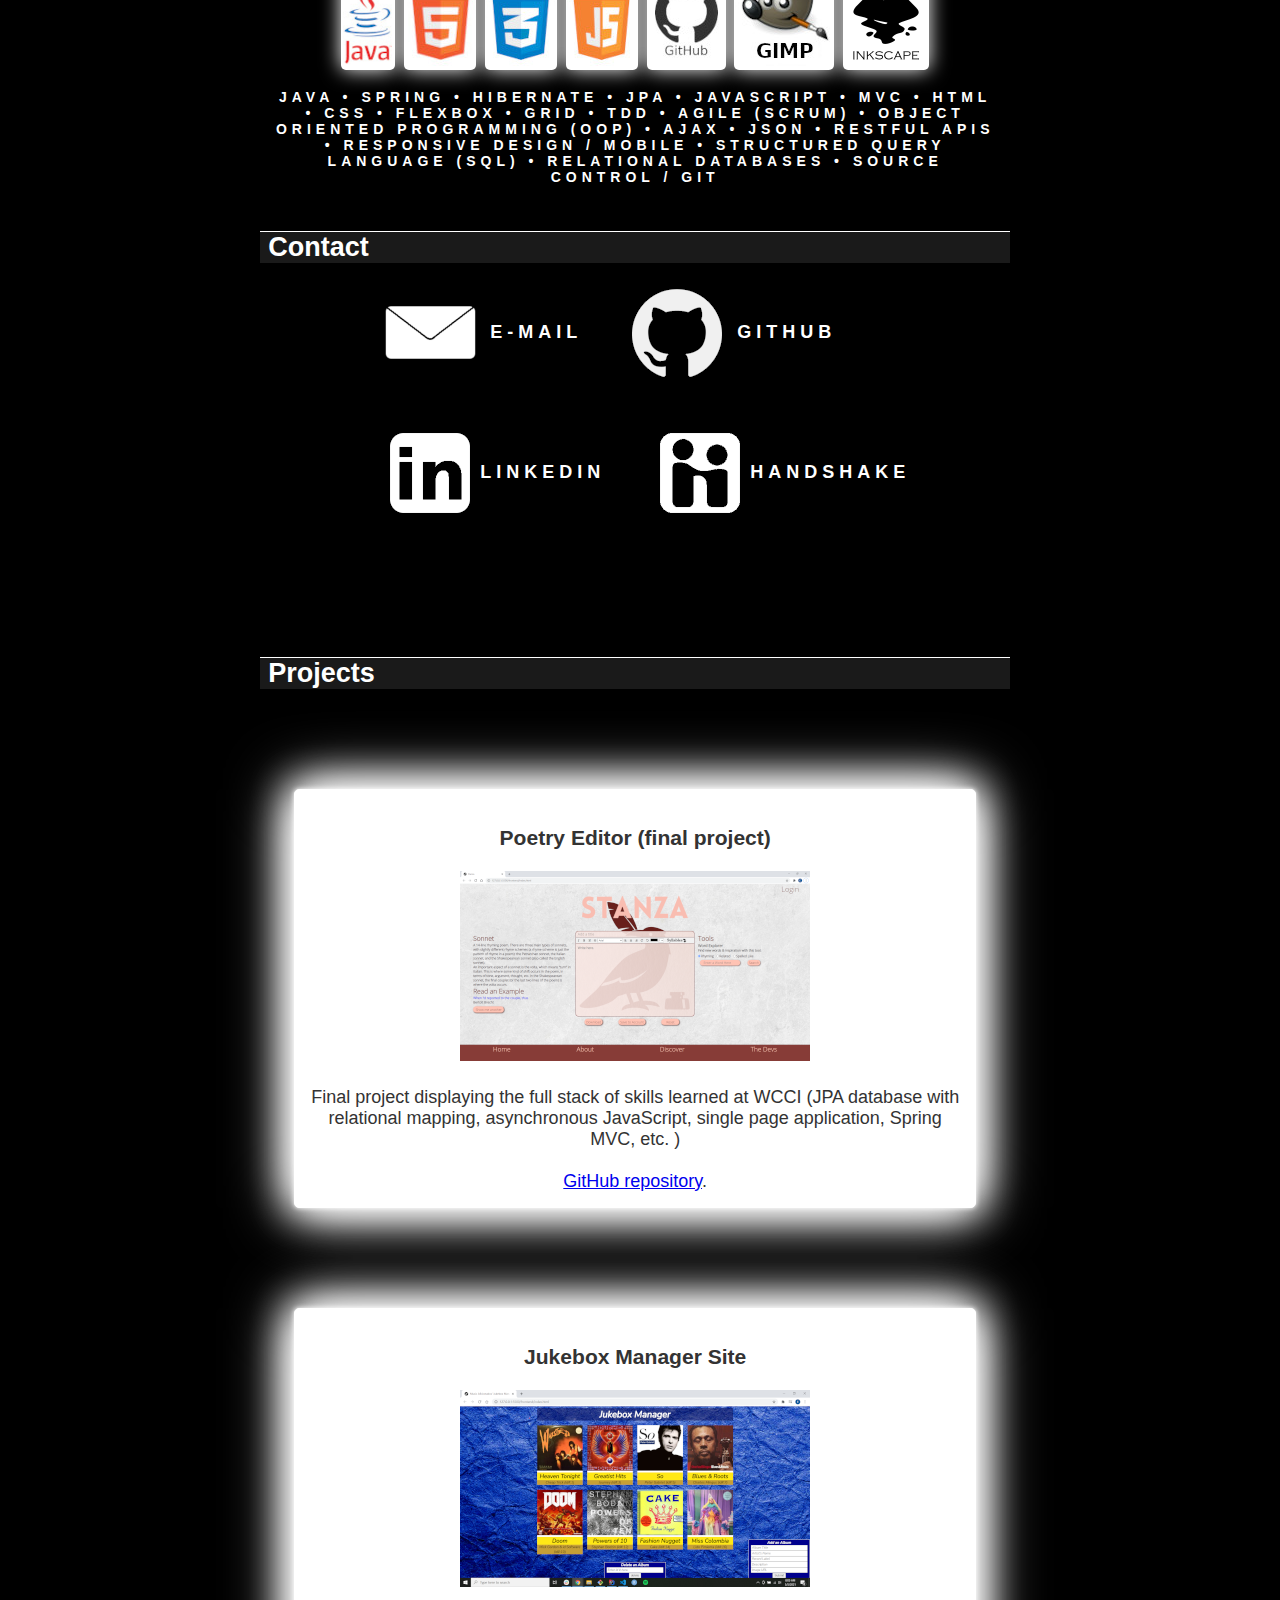
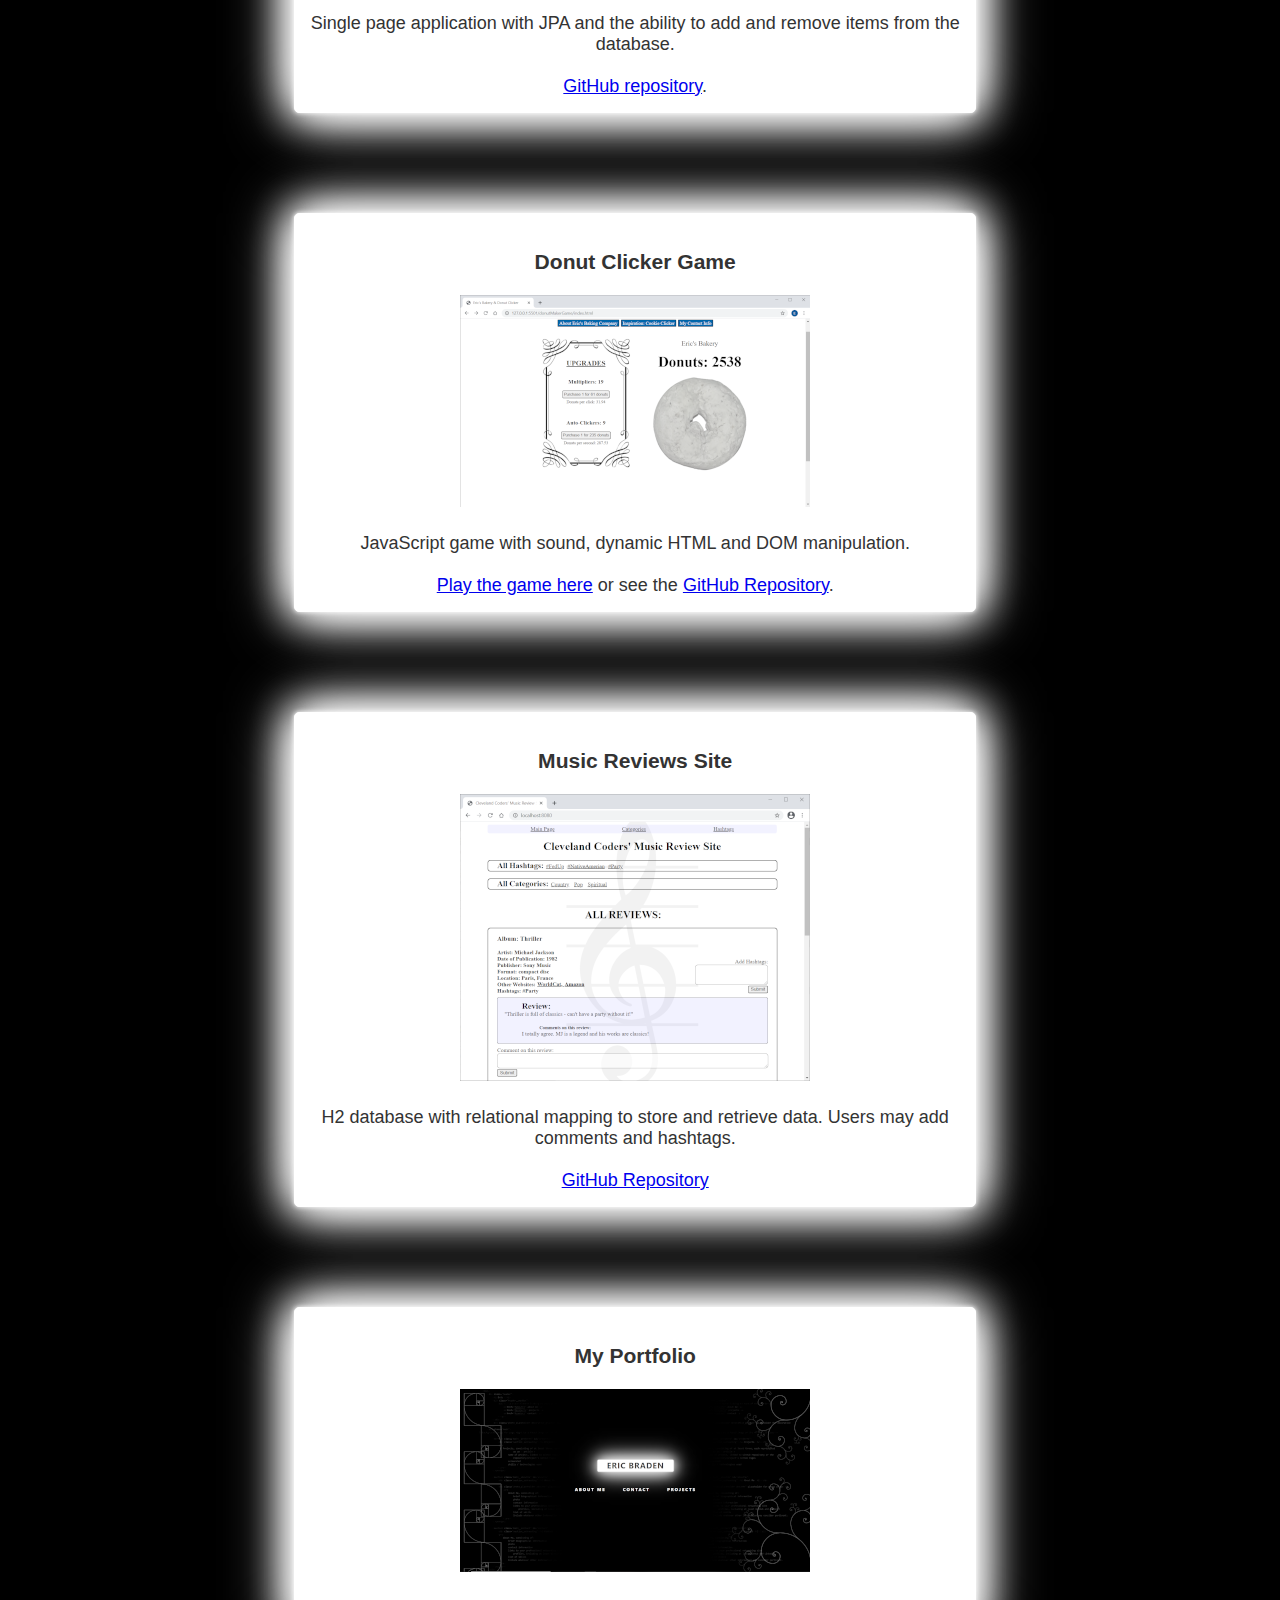
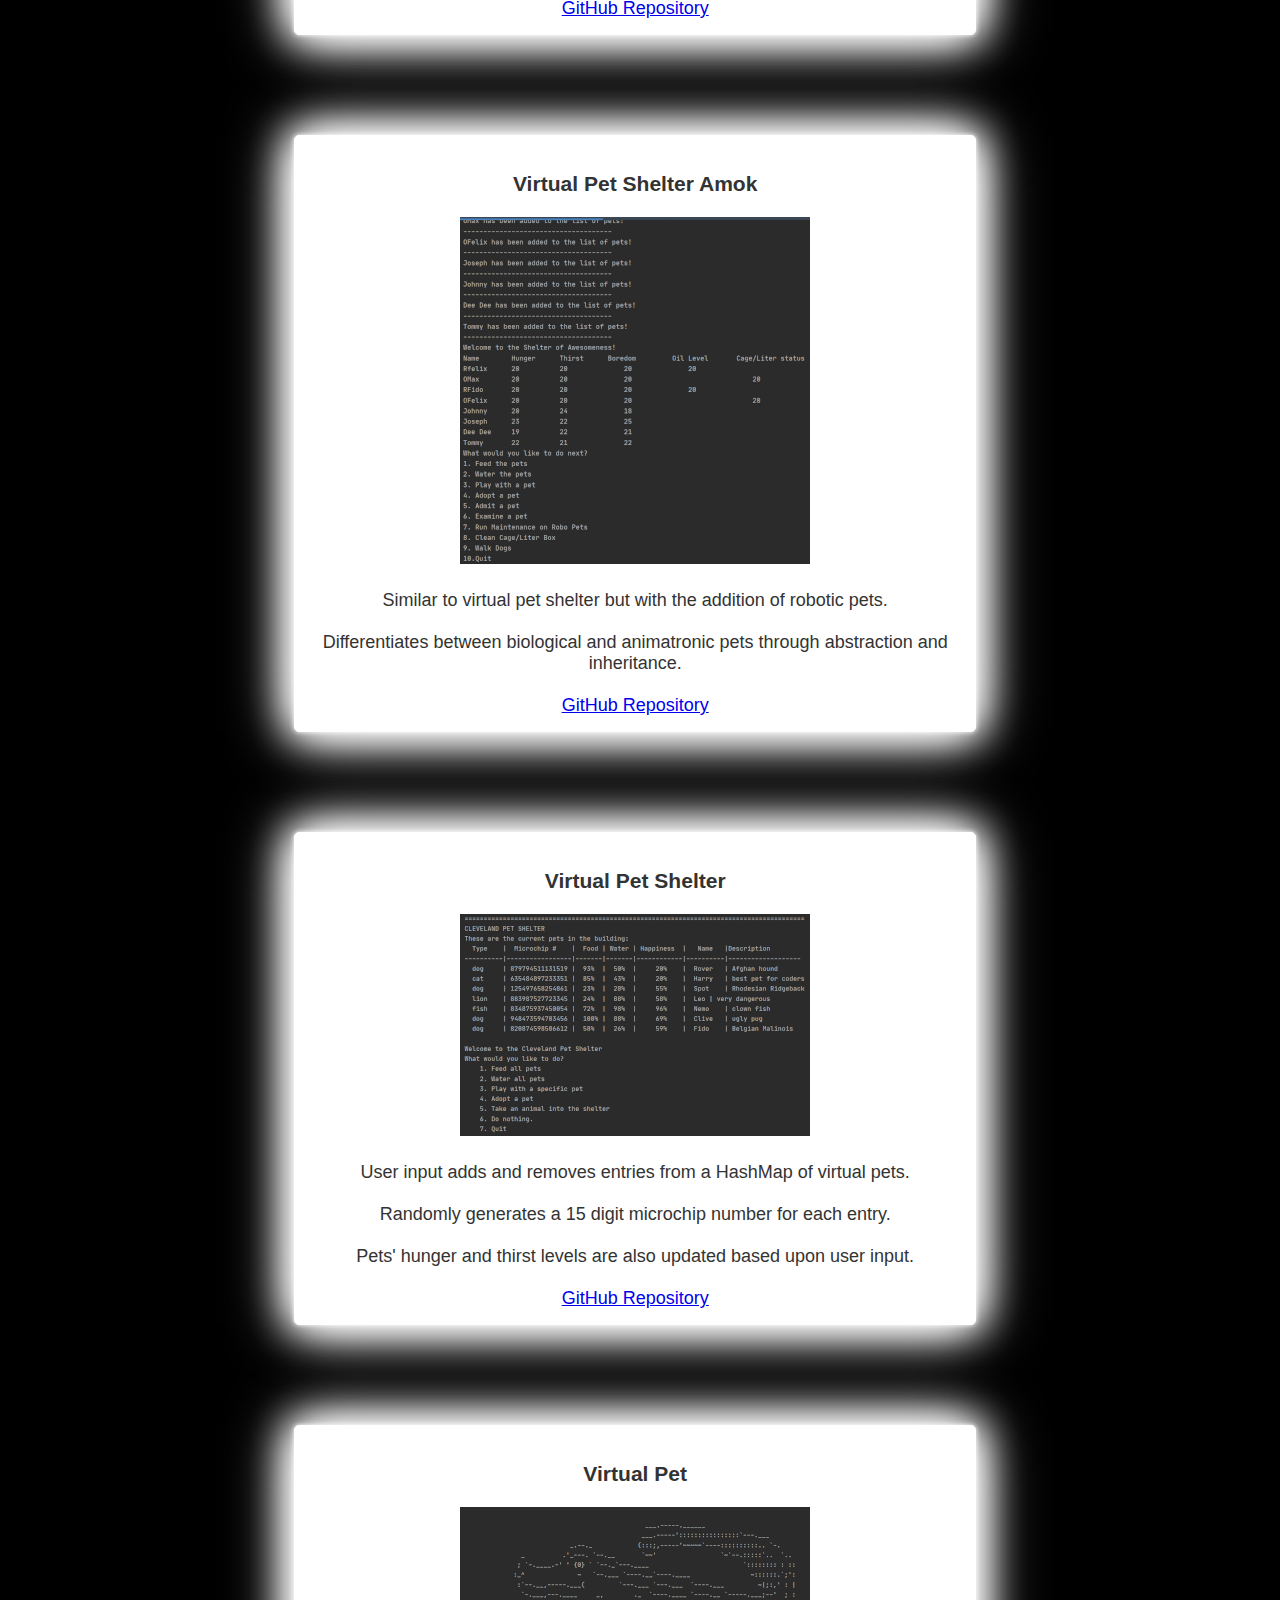
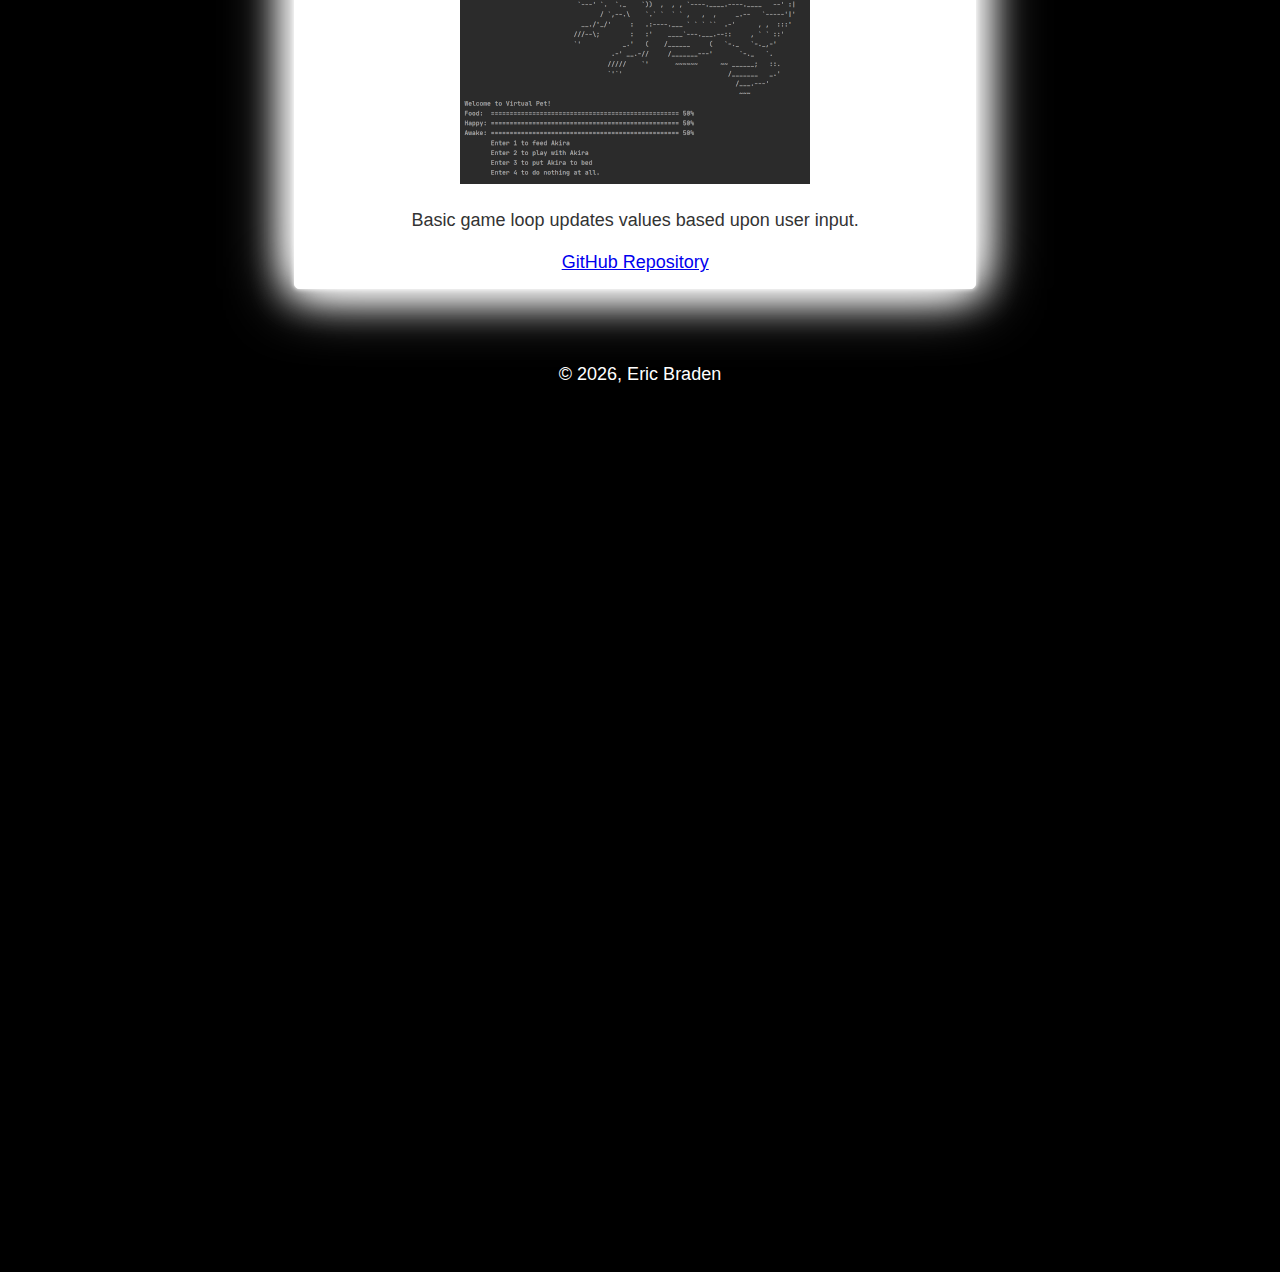
==== commit fb5f9dd2: "added jukebox manager to projects" ====
--- a/index.html
+++ b/index.html
@@ -4,6 +4,7 @@
         <title>Eric Braden's Portfolio</title>
         <link rel="stylesheet" href="CSS/layout.css">
         <link rel="stylesheet" href="CSS/styles.css">
+        <link rel="stylesheet" href="CSS/responsive-design.css">
     </head>
     <body>
 
@@ -29,7 +30,7 @@
                     <img id="graphic-me" src="images/me-white-background.png" alt="photo of Eric Braden">
                     <div id="div--about-me-text">
                         <p>
-                            I've always enjoyed making things. 
+                            I've always enjoyed making things.
                         </p>
                         <p>
                             As a child, I disassembled household items to discover the intricate parts hidden inside. My fascination with complex things turned into hobby electronics and simple web development as a teenager. 
@@ -102,6 +103,19 @@
 
                 <article>
                     <div class="project-wrapper">
+                        <h3>Jukebox Manager Site</h3>
+                        
+                        <a href="./images/screenshot-jukebox-manager-site.png">
+                        <img src="./images/screenshot-sm-jukebox-manager-site.png" alt="thumbnail image of poetry editor site"></a>
+                        <br><br>
+                        Single page application with JPA and the ability to add and remove items from the database. 
+                        <br><br>
+                        <a href="https://github.com/PhoenixRisen500/Jukebox-Manager-Site">GitHub repository</a>. 
+                    </div>
+                </article>
+
+                <article>
+                    <div class="project-wrapper">
                         <h3>Donut Clicker Game</h3>
                         
                         <a href="./donutMakerGame/donutMaker.html">
@@ -109,7 +123,7 @@
                         <br><br>
                         JavaScript game with sound, dynamic HTML and DOM manipulation. 
                         <br><br>
-                        <a href="./donutMakerGame/donutMaker.html">Play the game here</a> or see the <a href="https://github.com/PhoenixRisen500/donutMakerGame">GitHub repository</a>. 
+                        <a href="./donutMakerGame/donutMaker.html">Play the game here</a> or see the <a href="https://github.com/PhoenixRisen500/donutMakerGame">GitHub Repository</a>. 
                     </div>
                 </article>
 
@@ -122,7 +136,7 @@
                         <br><br>
                         H2 database with relational mapping to store and retrieve data. Users may add comments and hashtags. 
                         <br><br>
-                        <a href="https://github.com/PhoenixRisen500/Music-Review-Site">GitHub repository</a>
+                        <a href="https://github.com/PhoenixRisen500/Music-Review-Site">GitHub Repository</a>
                     </div>
                 </article>
 
@@ -132,6 +146,8 @@
                         
                         <a href="images/screenshot-portfolio.png">
                         <img src="images/screenshot-sm-portfolio.png" alt="thumbnail image of portfolio screenshot"></a>
+                        <br><br>
+                        <a href="https://github.com/PhoenixRisen500/PhoenixRisen500.github.io">GitHub Repository</a>
                     </div>
                 </article>
 
@@ -147,7 +163,7 @@
                         <br><br>
                         Differentiates between biological and animatronic pets through abstraction and inheritance. 
                         <br><br>
-                        <a href="https://github.com/PhoenixRisen500/Virtual-Pet-Shelter-Amok">GitHub page</a>
+                        <a href="https://github.com/PhoenixRisen500/Virtual-Pet-Shelter-Amok">GitHub Repository</a>
                     </div>
                 </article>
 
@@ -164,7 +180,7 @@
                         <br><br>
                         Pets' hunger and thirst levels are also updated based upon user input. 
                         <br><br>
-                        <a href="https://github.com/PhoenixRisen500/module-1-week-4-virtual-pet-shelter-targaryen-master">GitHub page</a>
+                        <a href="https://github.com/PhoenixRisen500/module-1-week-4-virtual-pet-shelter-targaryen-master">GitHub Repository</a>
                     </div>
                 </article>
                     
@@ -177,7 +193,7 @@
                         <br><br>
                         Basic game loop updates values based upon user input. 
                         <br><br>
-                        <a href="https://github.com/PhoenixRisen500/Virtual-Pet-Eric-Braden">GitHub page</a>
+                        <a href="https://github.com/PhoenixRisen500/Virtual-Pet-Eric-Braden">GitHub Repository</a>
                     </div>
                 </article>
                 
--- a/CSS/styles.css
+++ b/CSS/styles.css
@@ -6,7 +6,7 @@
     color: white;
     background-color: black;
     background-image:
-        url('/images/fibonacci-spiral-bar-vertical.svg'), 
+        url('/images/fibonacci-spiral-bar-vertical\(SINGLE-ITERATION\).svg'), 
         url('/images/spiral-tree-top-right.svg'), 
         url('/images/spiral-tree-bottom-right.svg'), 
         url('/images/background2.png');
--- a/CSS/responsive-design.css
+++ b/CSS/responsive-design.css
@@ -0,0 +1,18 @@
+@media only screen and (max-width: 1199px) and (min-width: 333px) { 
+    body{
+        background-size: 125px, 200px, 200px, 100%;
+    }
+}
+
+@media only screen and (min-width: 1200px) and (max-width: 1850) { 
+    body{
+        background-size: 200px, 350px, 350px, 100%;
+    }
+}
+
+
+@media only screen and (min-width: 1851px){ 
+    body{
+        background-size: 260px, 375px, 375px, 100%;
+    }
+}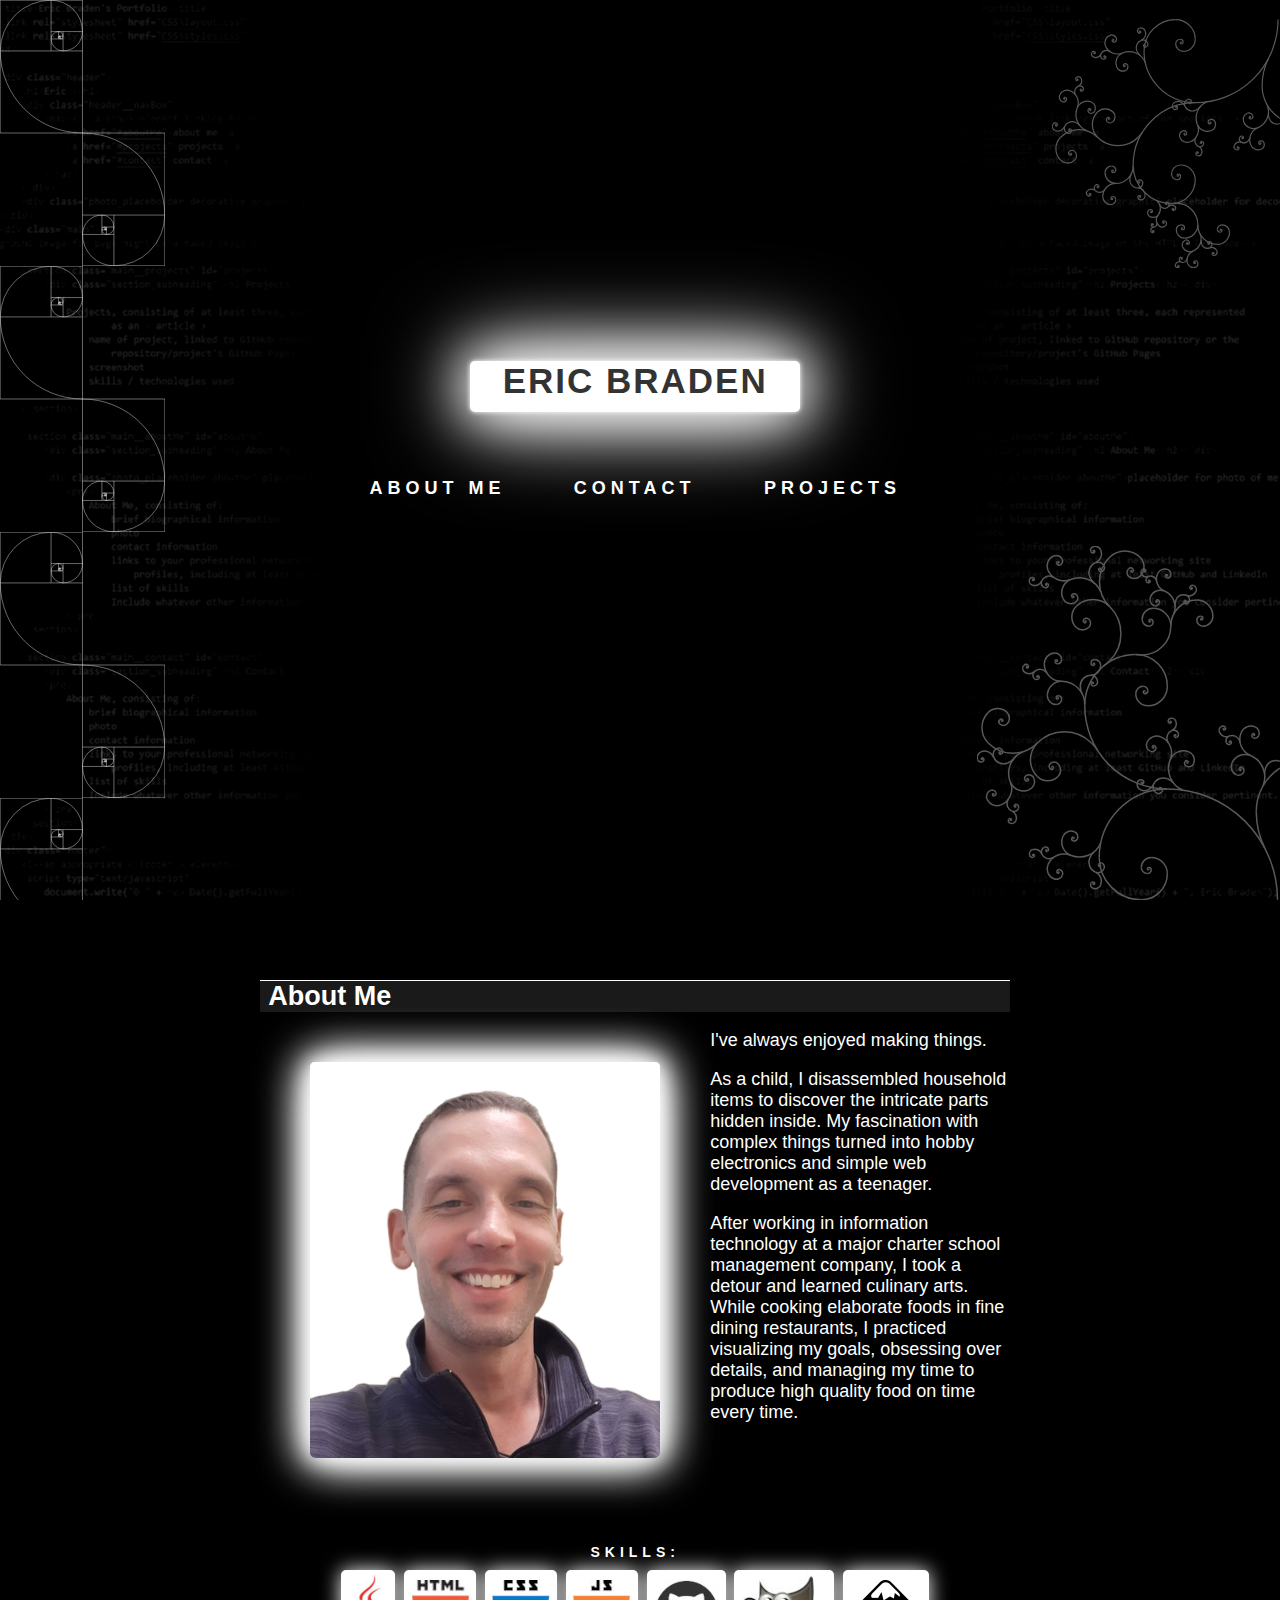
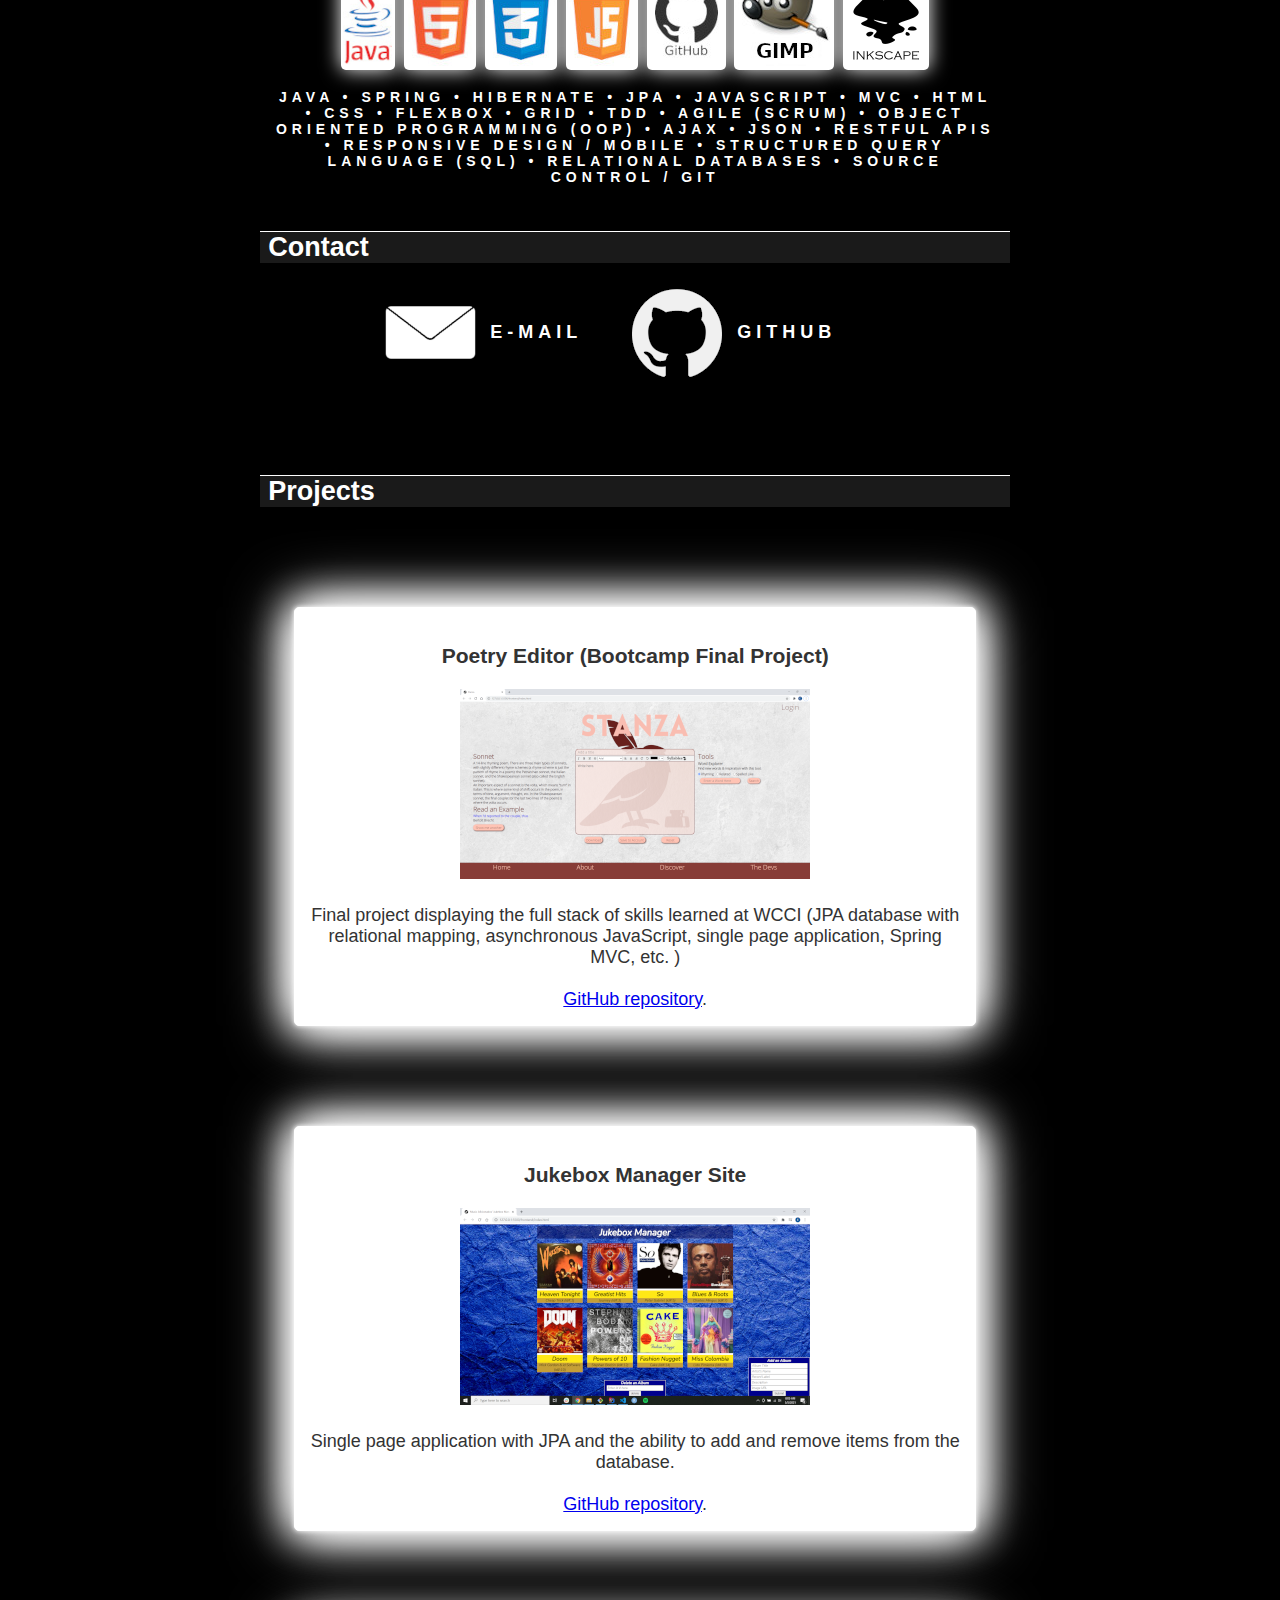
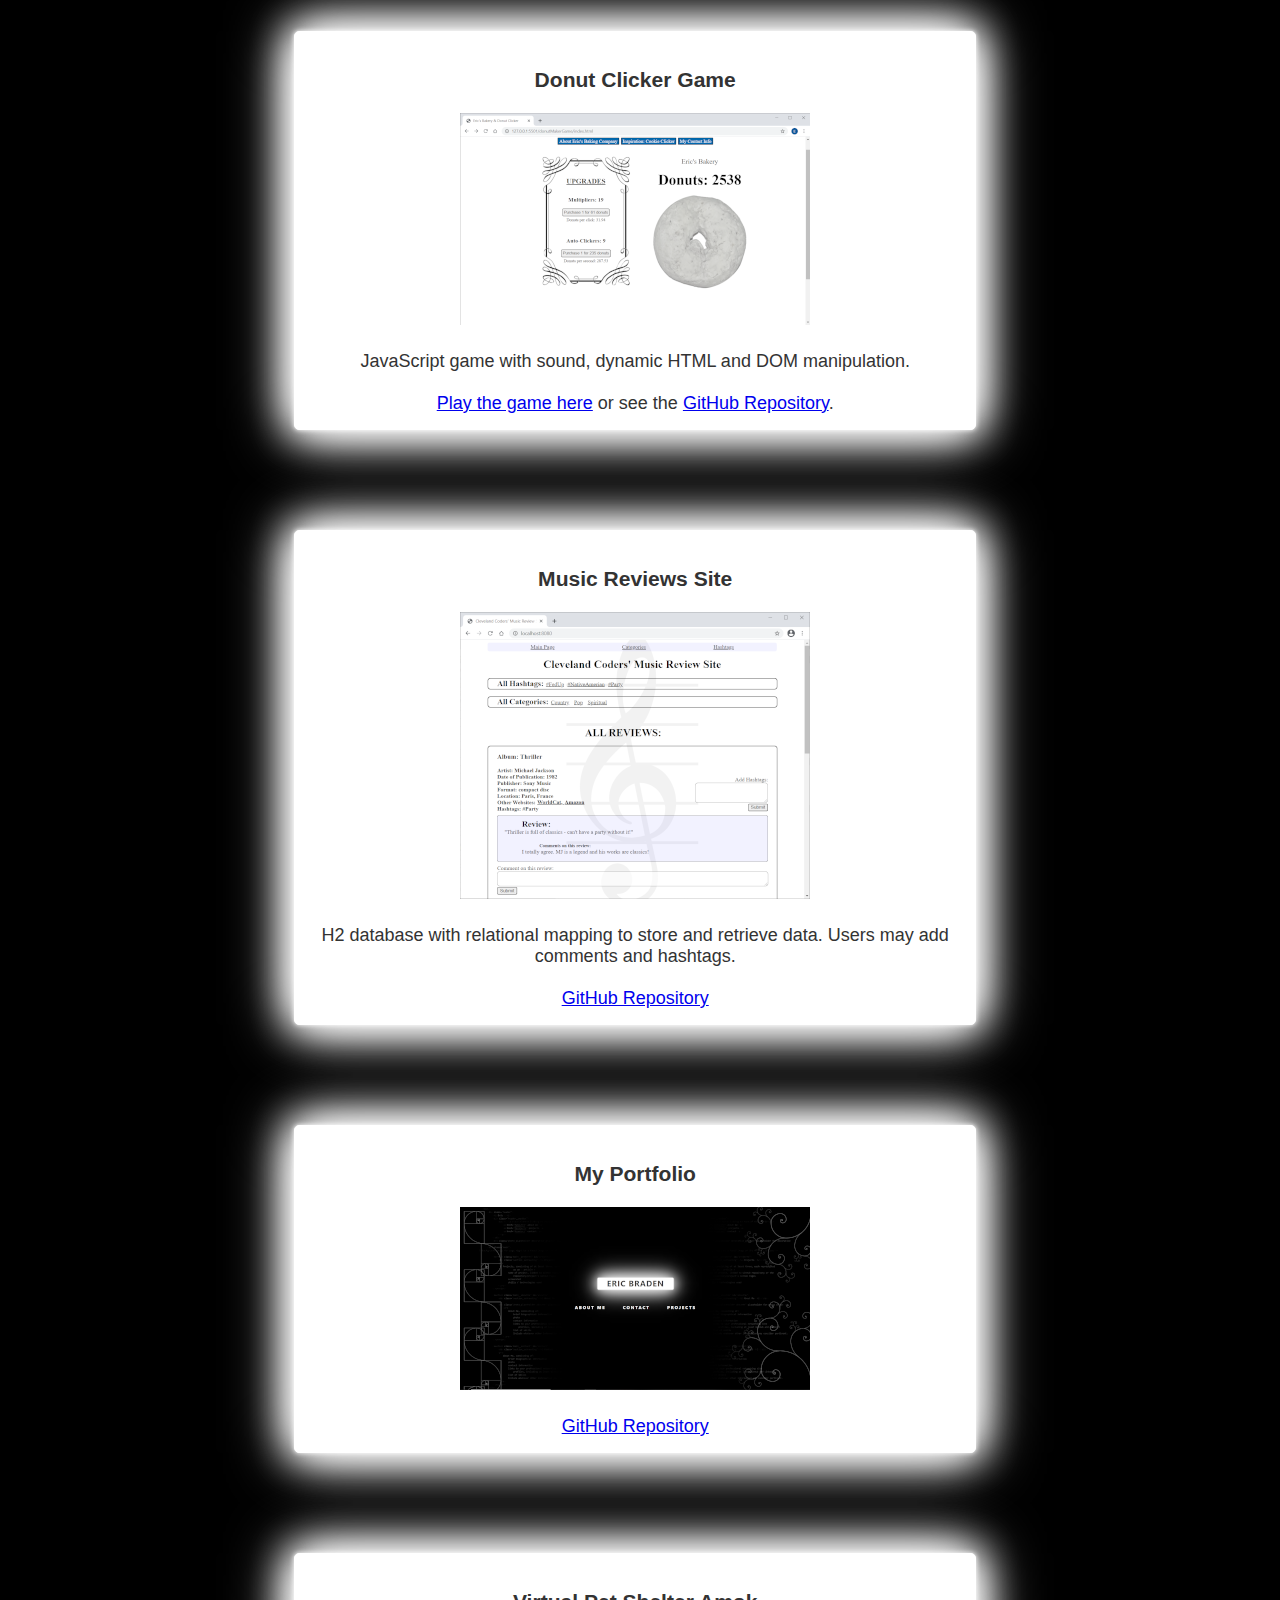
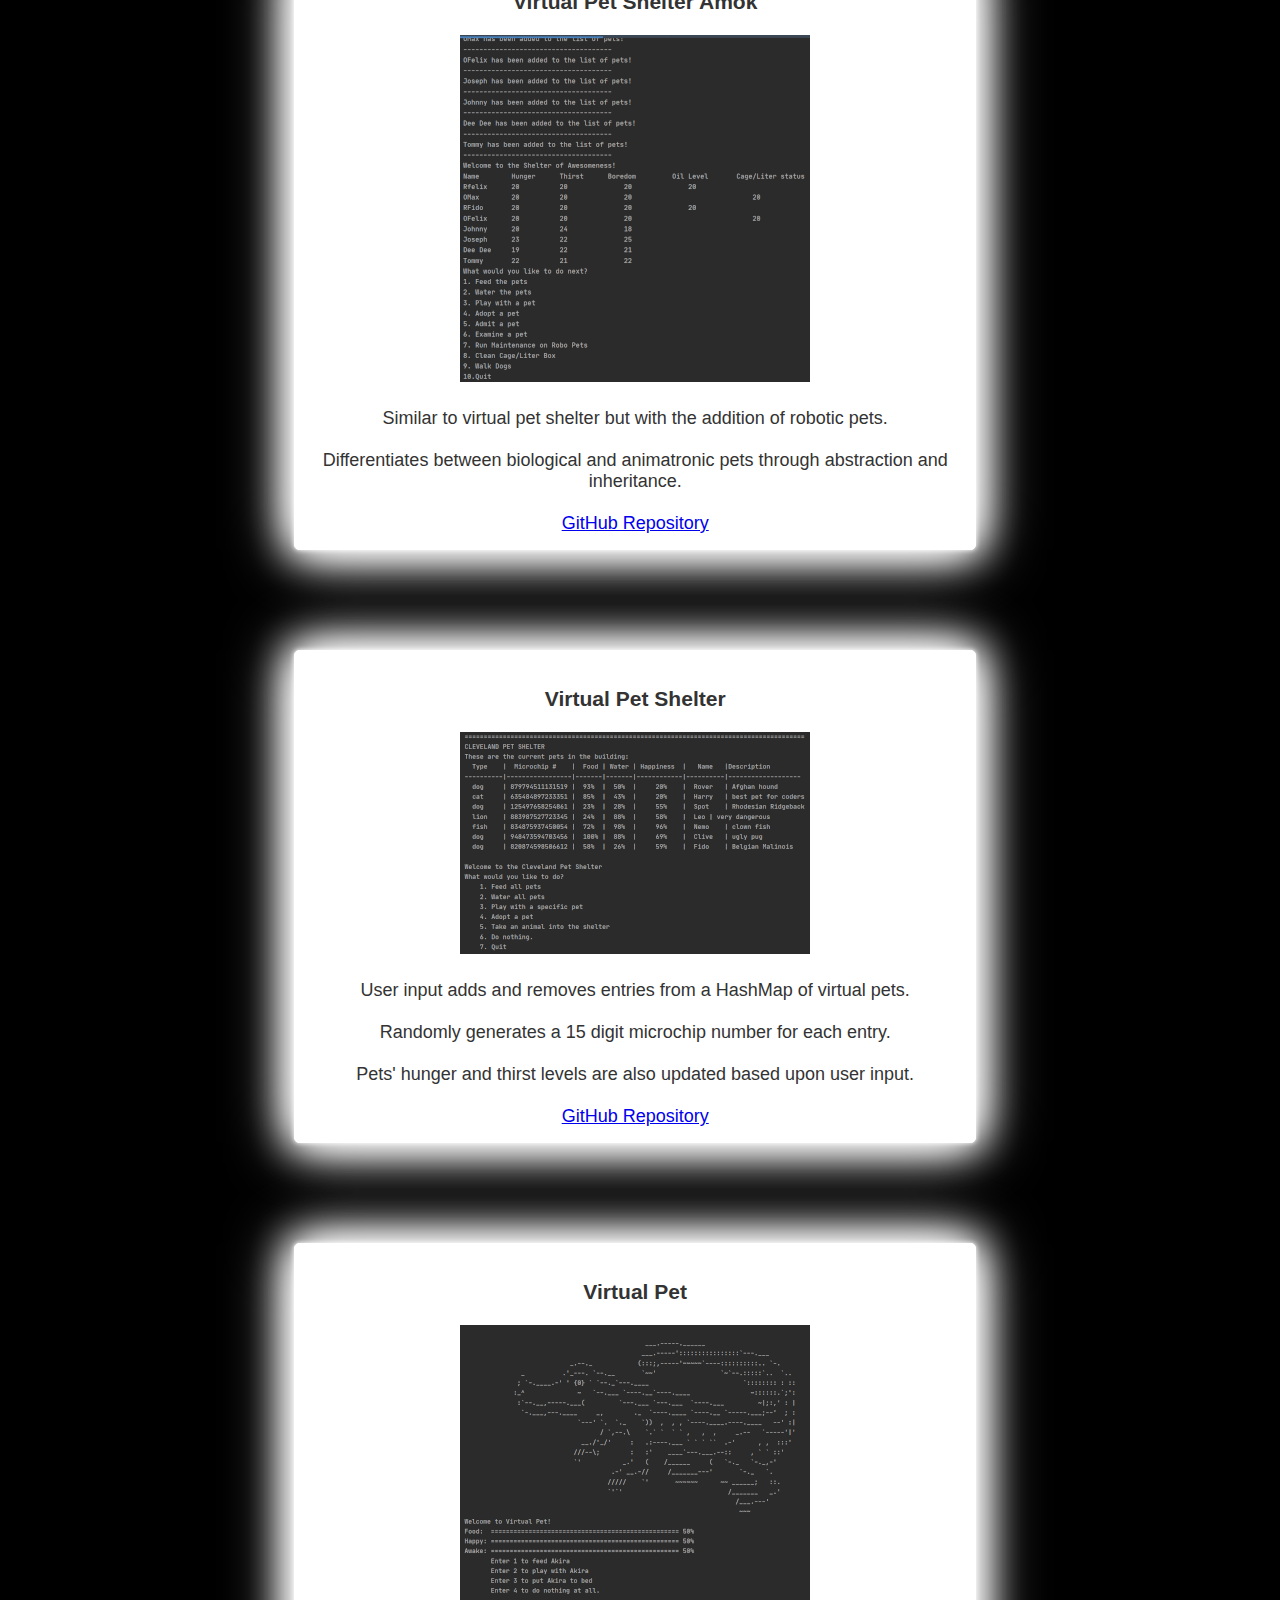
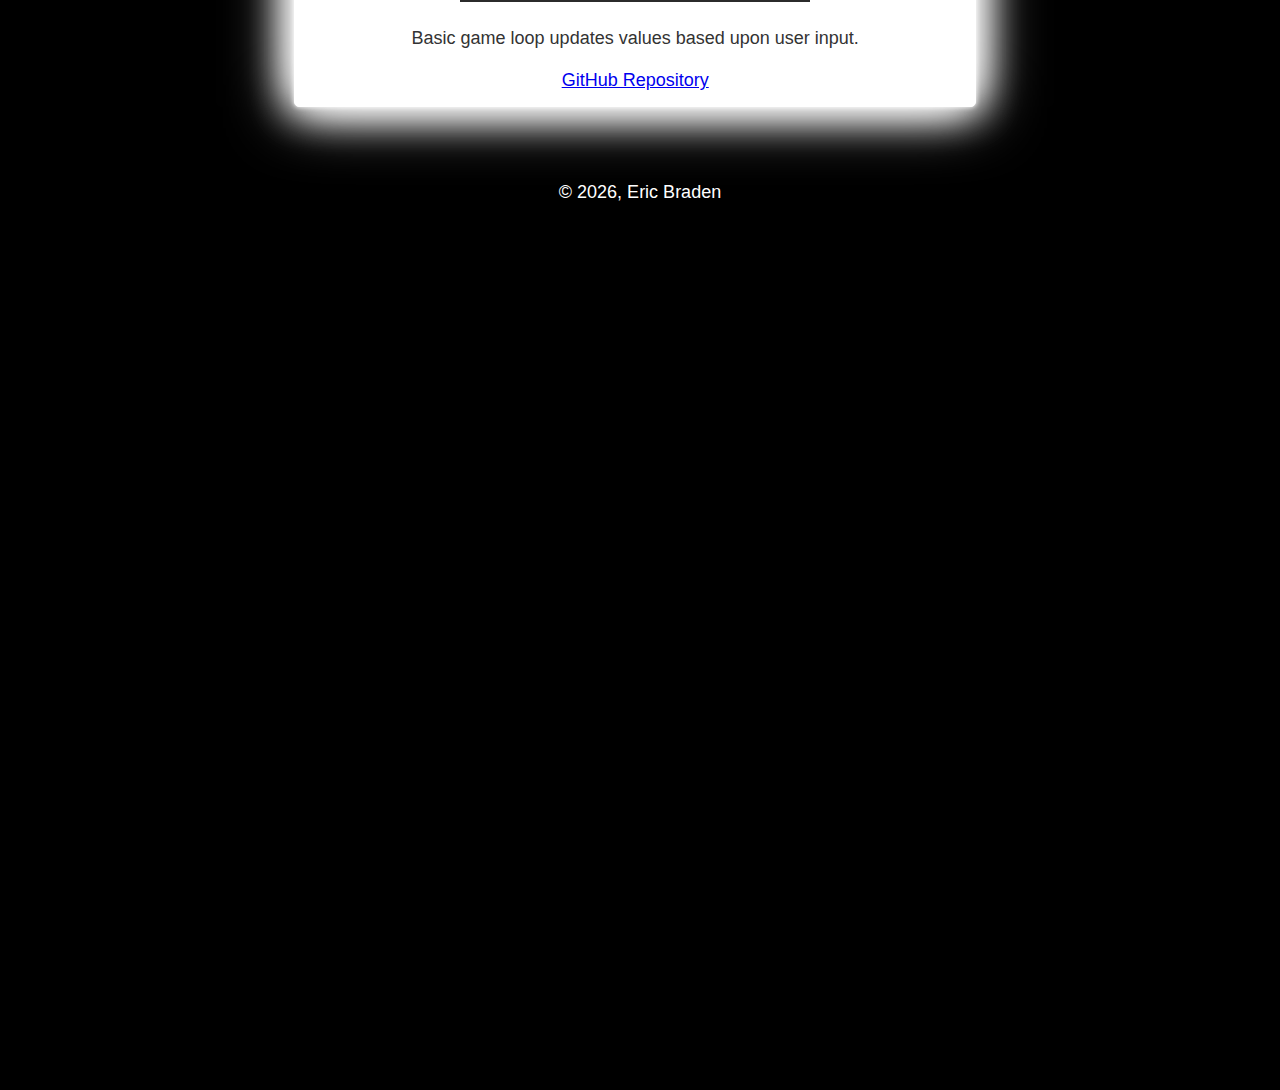
==== commit 7879416c: "removed linkedIn and Handshake" ====
--- a/index.html
+++ b/index.html
@@ -72,12 +72,11 @@
                 <div class="section_subheading"><h2>Contact</h2></div>
                 <a href="javascript:location='mailto:\u0065\u0072\u0069\u0063\u002e\u0062\u0072\u0061\u0064\u0065\u006e\u0031\u0031\u0037\u0040\u0067\u006d\u0061\u0069\u006c\u002e\u0063\u006f\u006d';void 0"><img src="images/icon-email.png" alt="my email logo"> E-mail</a>
                 <a href="https://github.com/PhoenixRisen500"><img src="images/icon-github-logo.png" alt="my GitHub logo"> GitHub</a>
-                <br>
+                <!-- <br>
                 <a href="http://www.linkedin.com/in/eric-braden"><img src="images/icon-linkedin.png" alt="my linked in logo">LinkedIn</a>
                 <a href="myhandshake"><img src="images/icon-handshake.png" alt="my handshake networking site logo">Handshake</a>
-                <br>
-                <br><br>
-
+                <br> -->
+                <!-- <br><br> -->
             </section>
 
 
@@ -90,8 +89,7 @@
 
                 <article>
                     <div class="project-wrapper">
-                        <h3>Poetry Editor (final project)</h3>
-                        
+                        <h3>Poetry Editor (Bootcamp Final Project)</h3>
                         <a href="./images/screenshot-poetry-editor.png">
                         <img src="./images/screenshot-sm-poetry-editor.png" alt="thumbnail image of poetry editor site"></a>
                         <br><br>
@@ -104,7 +102,6 @@
                 <article>
                     <div class="project-wrapper">
                         <h3>Jukebox Manager Site</h3>
-                        
                         <a href="./images/screenshot-jukebox-manager-site.png">
                         <img src="./images/screenshot-sm-jukebox-manager-site.png" alt="thumbnail image of poetry editor site"></a>
                         <br><br>
@@ -117,7 +114,6 @@
                 <article>
                     <div class="project-wrapper">
                         <h3>Donut Clicker Game</h3>
-                        
                         <a href="./donutMakerGame/donutMaker.html">
                         <img src="images/screenshot-sm-donutMaker.png.png" alt="thumbnail image of donut maker screenshot"></a>
                         <br><br>
@@ -130,7 +126,6 @@
                 <article>
                     <div class="project-wrapper">
                         <h3>Music Reviews Site</h3>
-                        
                         <a href="images/screenshot-music-review-site.png">
                         <img src="images/screenshot-sm-music-review-site.png" alt="thumbnail image of portfolio screenshot"></a>
                         <br><br>
@@ -154,10 +149,8 @@
                 <article>
                     <div class="project-wrapper">
                         <h3>Virtual Pet Shelter Amok</h3>
-                        
                         <a href="images/screenshot-virtual-pet-amok-app.png">
                         <img src="images/screenshot-sm-virtual-pet-amok-app.png" alt="thumbnail image of virtual pet shelter amok screenshot"></a>
-                        
                         <br><br>
                         Similar to virtual pet shelter but with the addition of robotic pets. 
                         <br><br>
@@ -170,7 +163,6 @@
                 <article>
                     <div class="project-wrapper">
                         <h3>Virtual Pet Shelter</h3>
-                        
                         <a href="images/screenshot-virtual-pet-shelter-app.png">
                         <img src="images/screenshot-sm-virtual-pet-shelter-app.png" alt="thumbnail image of virtual pet shelter screenshot"></a>
                         <br><br>
@@ -187,7 +179,6 @@
                 <article>
                     <div class="project-wrapper">
                         <h3>Virtual Pet</h3>
-                        
                         <a href="images/screenshot-virtual-pet-app.png">
                         <img src="images/screenshot-sm-virtual-pet-app.png" alt="thumbnail image of virtual pet screenshot"></a>
                         <br><br>
@@ -197,21 +188,16 @@
                     </div>
                 </article>
                 
-
-
-
-
-
 
             </section>
             <br><br><br>
         </div>
+
 
         <div class="footer">
             <script type="text/javascript">
                 document.write("© " + new Date().getFullYear() + ", Eric Braden");
             </script>
-            
         </div>
         
     <script src="\js\JavaScript.js"></script>
